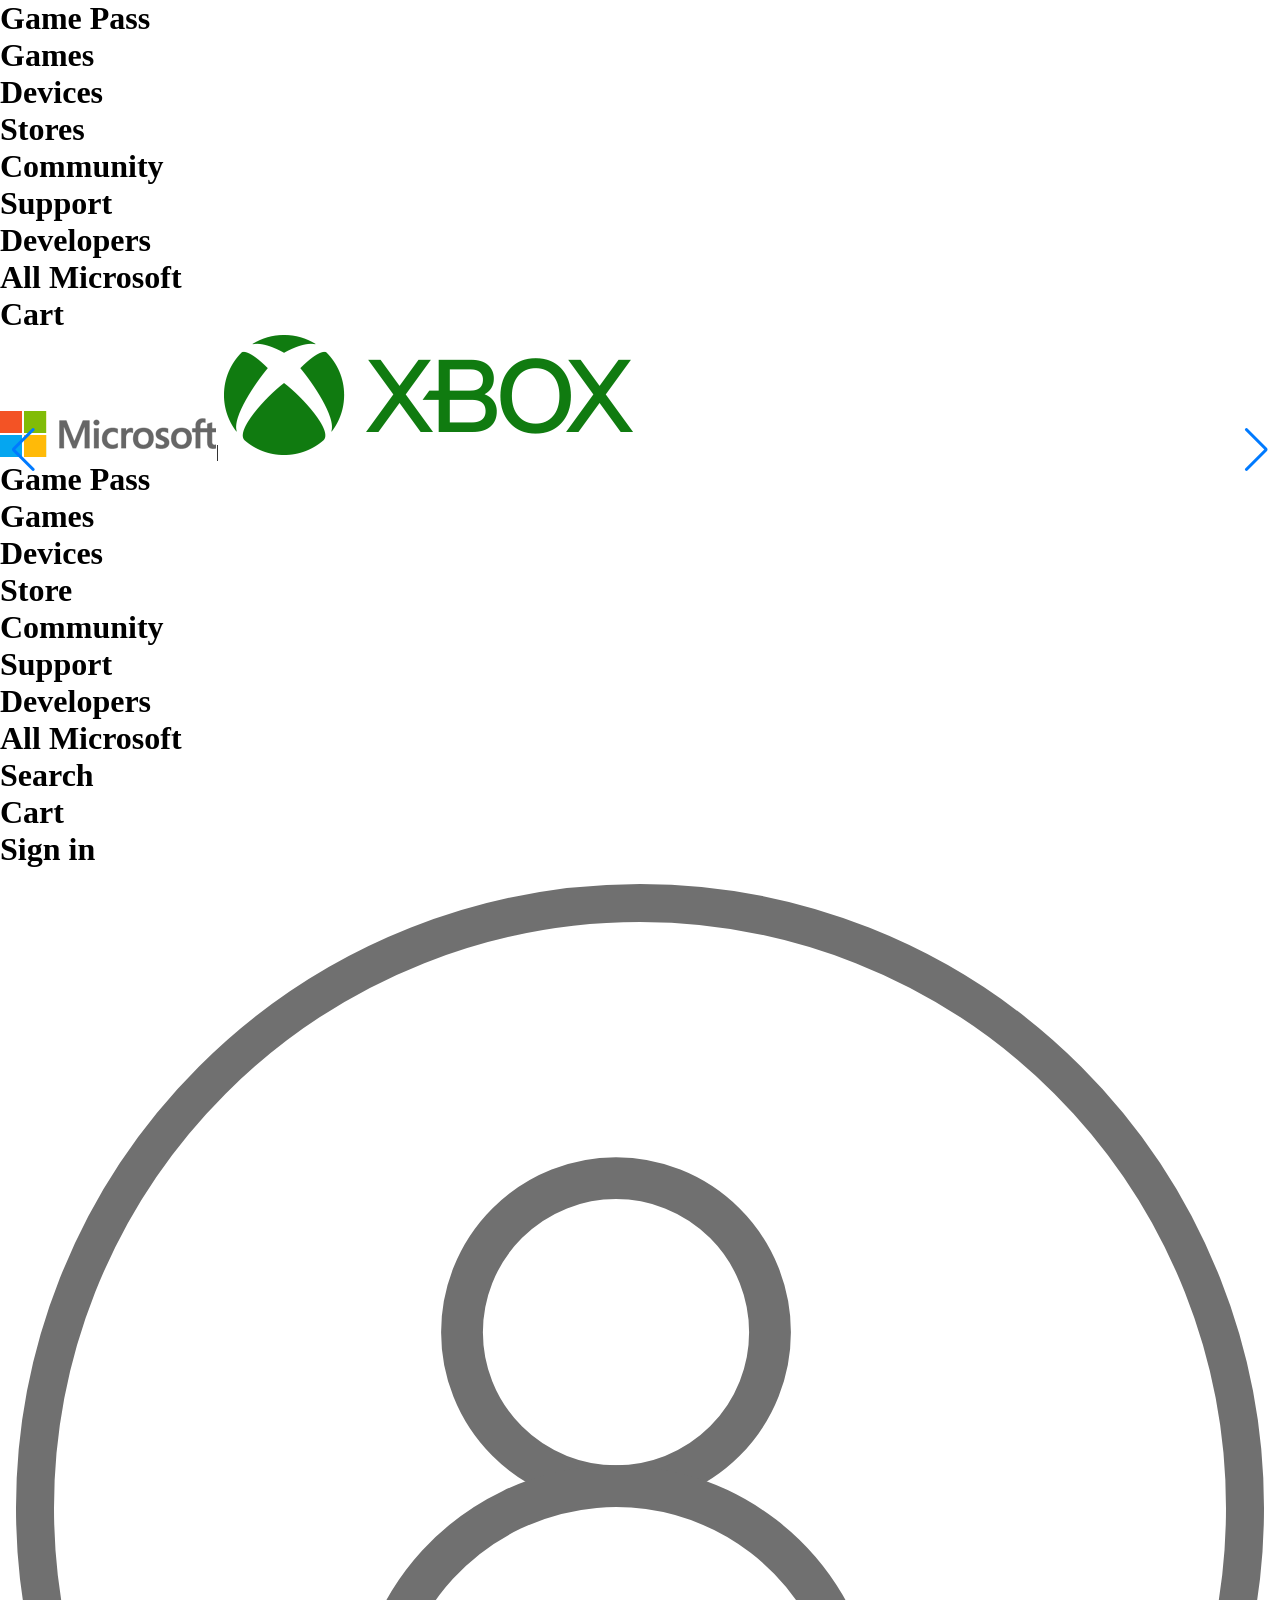
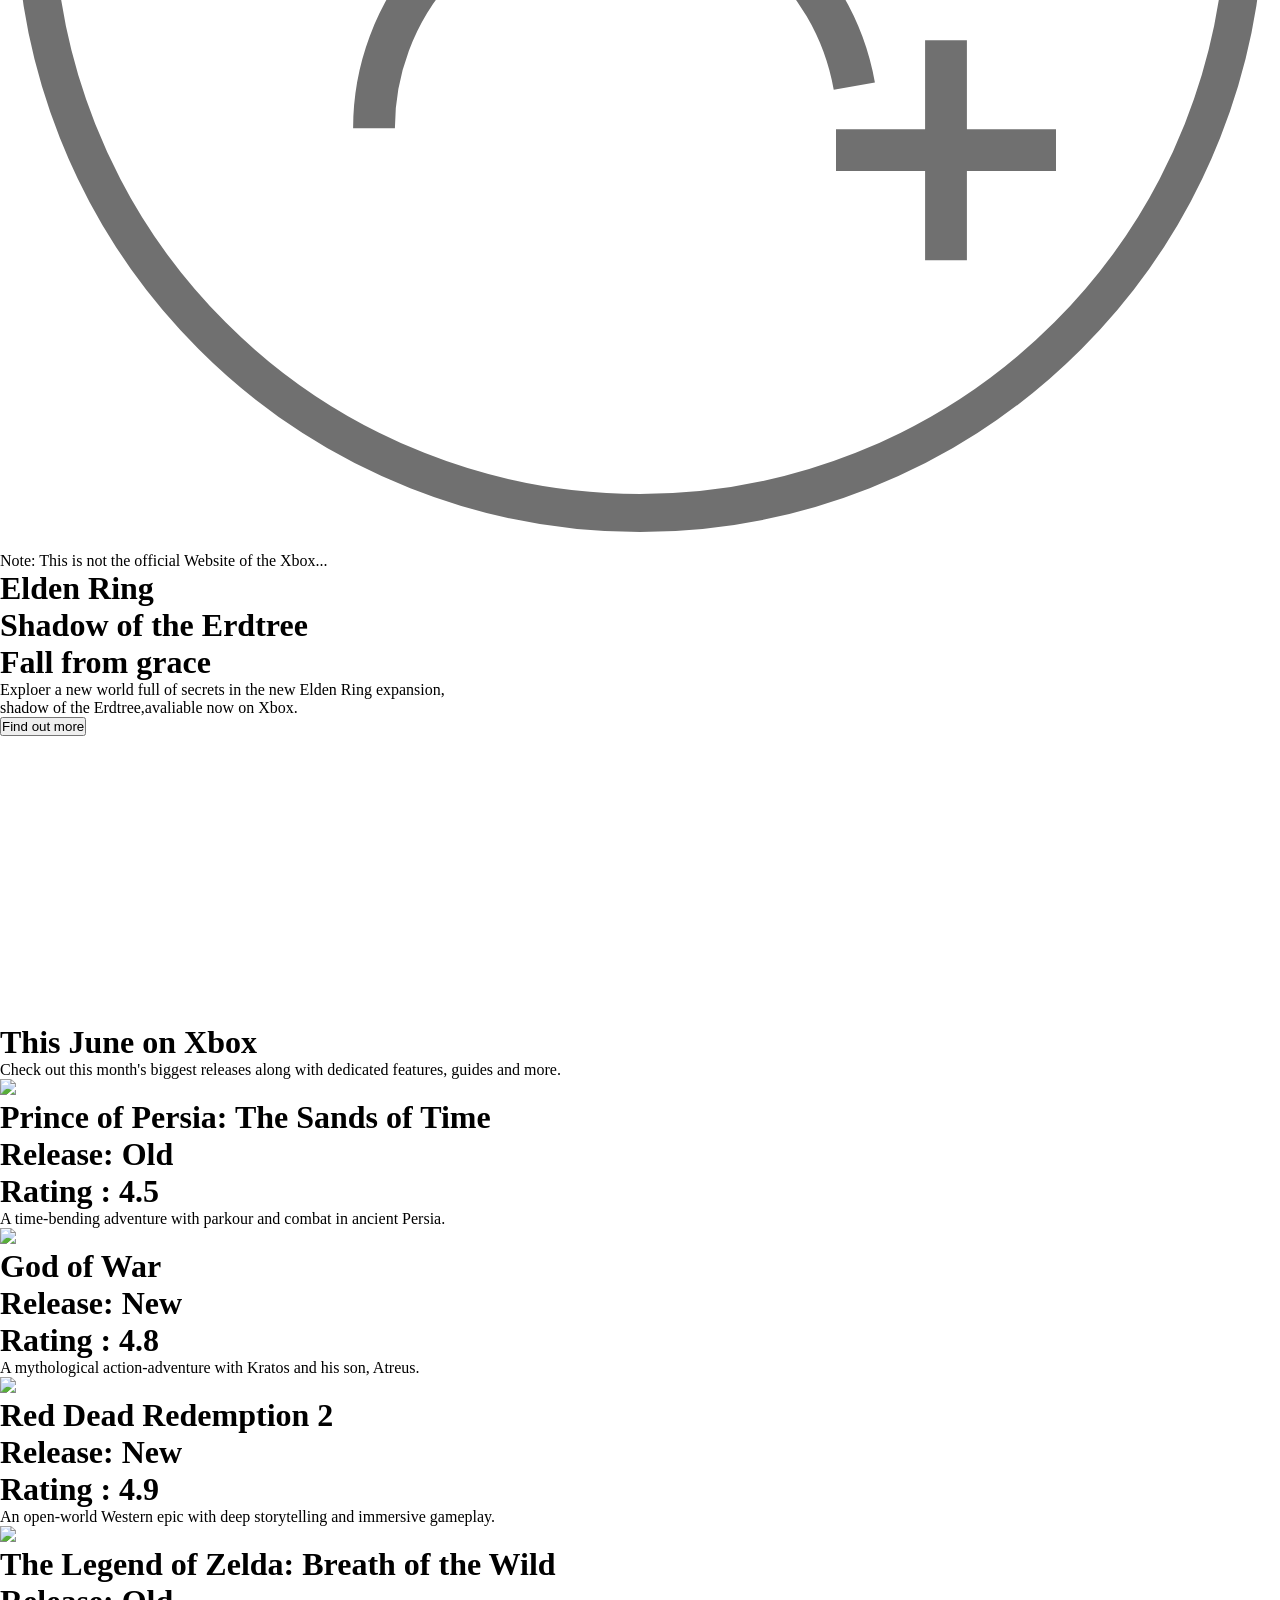
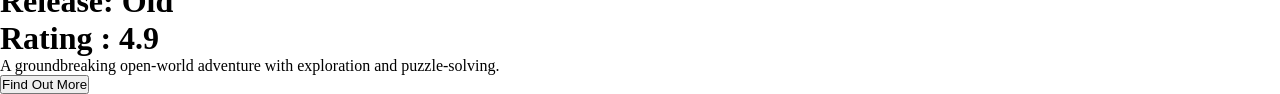
==== index.html @ 84e00ec7 "changes" ====
<!DOCTYPE html>
<html lang="en">
<head>
    <meta charset="UTF-8">
    <meta name="viewport" content="width=device-width, initial-scale=1.0">
    <meta data-react-helmet="true" name="description" content="Experience the new generation of games and entertainment with Xbox. Explore consoles, new and old Xbox games and accessories to start or add to your collection."/><meta data-react-helmet="true" name="keywords" content="Microsoft, store, products, support, Xbox One, Xbox 360, games, gaming on windows, Xbox Live, entertainment, Star Wars™ Battlefront™, Xbox, shop, coming soon, new, sale, bundle, Xbox One S Battlefield 1 Special Edition Bundle, Early Enlister Deluxe Edition, 1TB, accessories, consoles, Gears of War 4, pre-order, NFL on Xbox, NFL, 4K entertainment system, NFL fans, play, most reliable, gaming network, backward compatibility, Xbox Play Anywhere, community, Windows 10 PC, Xbox 360 games, advanced features, Xbox accessories, Xbox Design Lab, personalize, Xbox Wireless Controller, color, Xbox Elite Wireless Controller, Gears of War 4 Limited Edition, Xbox One Special Edition Armed Forces Stereo Headset, design yours, redeem code, events, Xbox Wire, sales, specials"/><meta data-react-helmet="true" name="robots" content="INDEX, FOLLOW"/><meta data-react-helmet="true" name="viewport" content="width=device-width, initial-scale=1"/><meta data-react-helmet="true" property="og:title" content="Xbox Official Site: Consoles, Games and Community | Xbox"/><meta data-react-helmet="true" property="og:type" content="website"/><meta data-react-helmet="true" property="og:description" content="Experience the new generation of games and entertainment with Xbox. Explore consoles, new and old Xbox games and accessories to start or add to your collection."/><meta data-react-helmet="true" property="og:image" content="https://assets.xboxservices.com/assets/5c/55/5c554715-fac4-4c09-8006-d8e62d355157.jpg?n=Xbox_Sharing_Xbox-2019-White-on-Green_200x200.jpg"/><meta data-react-helmet="true" property="og:url" content="https://www.xbox.com/"/><meta data-react-helmet="true" property="og:site_name" content="Xbox.com"/><meta data-react-helmet="true" name="twitter:card" content="summary"/><meta data-react-helmet="true" name="twitter:site" content="@xbox"/><meta data-react-helmet="true" name="twitter:title" content="Xbox Official Site: Consoles, Games and Community | Xbox"/><meta data-react-helmet="true" name="twitter:description" content="Experience the new generation of games and entertainment with Xbox. Explore consoles, new and old Xbox games and accessories to start or add to your collection."/><meta data-react-helmet="true" name="ms.sitesec" content="xbox"/><meta data-react-helmet="true" name="ms.gpn" content="www.xbox.com"/><meta data-react-helmet="true" name="google-site-verification" content="DwwA91vK7HXTFtFONAd_bxf4GIRuu7I4fIgQ_kMRX58"/><meta data-react-helmet="true" name="msvalidate.01" content="F0E116C6ABD19476DB260626F67AE0A4"/>
    <title data-react-helmet="true">Xbox Official Site: Consoles, Games, and Community | Xbox</title>
    <script src="https://cdn.tailwindcss.com"></script>
    <link href="https://cdn.jsdelivr.net/npm/remixicon@4.2.0/fonts/remixicon.css" rel="stylesheet"/>
    <link rel="stylesheet" href="style.css">
    <link rel="stylesheet" href="https://cdn.jsdelivr.net/npm/swiper@11/swiper-bundle.min.css" />
</head>
<body class="overflow-x-hidden">
    <div class="main">
        <div class="sidebar absolute top-[18%] right-[-100%] p-4 flex flex-col items-center justify-evenly bg-black text-white h-[82vh] w-[32vh]">
            <h1 class="w-full h-[10%] text-end px-6 hover:bg-[#39393C]"><i class="ri-arrow-left-wide-fill text-green-800 font-semibold text-2xl"></i> Game Pass</h1>
            <h1 class="w-full h-[10%] text-end px-6 hover:bg-[#39393C]"><i class="ri-arrow-left-wide-fill text-green-800 font-semibold text-2xl"></i> Games</h1>
            <h1 class="w-full h-[10%] text-end px-6 hover:bg-[#39393C]"><i class="ri-arrow-left-wide-fill text-green-800 font-semibold text-2xl"></i> Devices</h1>
            <h1 class="w-full h-[10%] text-end px-6 hover:bg-[#39393C]"><i class="ri-arrow-left-wide-fill text-green-800 font-semibold text-2xl"></i> Stores</h1>
            <h1 class="w-full h-[10%] text-end px-6 hover:bg-[#39393C]"><i class="ri-arrow-left-wide-fill text-green-800 font-semibold text-2xl"></i> Community</h1>
            <h1 class="w-full h-[10%] text-end px-6 hover:bg-[#39393C]"><i class="ri-arrow-left-wide-fill text-green-800 font-semibold text-2xl"></i> Support</h1>
            <h1 class="w-full h-[10%] text-end px-6 hover:bg-[#39393C]"><i class="ri-arrow-left-wide-fill text-green-800 font-semibold text-2xl"></i> Developers</h1>
            <h1 class="w-full h-[10%] text-end px-6 hover:bg-[#39393C]"><i class="ri-arrow-left-wide-fill text-green-800 font-semibold text-2xl"></i> All Microsoft</h1>
            <h1 class="w-full h-[10%] text-end px-6 hover:bg-[#39393C]">Cart <i class="ri-shopping-cart-2-line"></i></h1>
        </div>
        <div class="nav w-full h-[18vh] bg-black text-white flex items-center justify-evenly gap-8 p-6">
            <div class="logos flex items-center gap-1 h-full">
                <img src="/RE1Mu3b.png" alt="" class="h-[35px]"><span class="text-[55px] mb-4">|</span>
                <img src="/RW4ESm.png" alt="" class="h-[45px]">
            </div>
            <div class="part1 flex items-center gap-4 text-[14px]">
                <h1 class="flex items-center gap-1">Game Pass <i class="ri-arrow-down-s-fill"></i></h1>
                <h1 class="flex items-center gap-1">Games <i class="ri-arrow-down-s-fill"></i></h1>
                <h1 class="flex items-center gap-1">Devices <i class="ri-arrow-down-s-fill"></i></h1>
                <h1 class="flex items-center gap-1">Store <i class="ri-arrow-down-s-fill"></i></h1>
                <h1 class="flex items-center gap-1">Community <i class="ri-arrow-down-s-fill"></i></h1>
                <h1 class="flex items-center gap-1">Support <i class="ri-arrow-down-s-fill"></i></h1>
                <h1 class="flex items-center gap-1">Developers <i class="ri-arrow-down-s-fill"></i></h1>
            </div>
            <div class="part2 flex items-center gap-4 text-base">
                <h1 class="flex items-center gap-1">All Microsoft <i class="ri-arrow-down-s-fill"></i></h1>
                <h1>Search <i class="ri-search-line font-semibold"></i></h1>
                <h1>Cart <i class="ri-shopping-cart-2-line text-xl"></i></h1>
                <h2 class="menu hidden hover:bg-[#39393C] rounded-full px-4 py-2"><i class="ri-menu-fold-line text-2xl"></i></h2>
                <h1>Sign in</h1>
                <img src="/download.svg" alt="" class="h-[45px] bg-[#222] rounded-full">
            </div>
        </div>
        <div class="alert w-full h-[5vh] bg-[#868C7E] flex items-center justify-between p-4 text-xl">
            <p>Note: This is not the official Website of the Xbox...</p>
            <h1 class="hover:text-zinc-700 close"><i class="ri-close-circle-line text-3xl"></i></h1>
        </div>
        <div class="container_stuff p-4 bg-zinc-700">
            <div class="swiper mySwiper2 mb-8">
                <div class="swiper-wrapper">
                    <div class="swiper-slide">
                        <div class="h-[100vh] slide1 rounded-xl">
                            <div class="cover text-white p-20">
                                <h1 class="text-[55px] font-semibold">Elden Ring</h1>
                                <h1 class="text-[55px] font-semibold">Shadow of the Erdtree</h1>
                                <h1 class="text-[45px] my-8">Fall from grace</h1>
                                <p class="text-lg">Exploer a new world full of secrets in the new Elden Ring expansion,<br>
                                shadow of the Erdtree,avaliable now on Xbox.</p>
                                <button class="px-6 py-2 hover:border-[3px] font-semibold hover:border-black btns bg-white text-black rounded-full text-xl mt-12">Find out more</button>
                            </div>
                        </div>
                    </div>
                    <div class="swiper-slide">
                        <div class="h-[100vh] slide2 rounded-xl">
                            <div class="cover text-white p-20">
                                <h1 class="text-[55px] font-semibold">Vikings</h1>
                                <h1 class="text-[55px] font-semibold">Wolves of Midgard</h1>
                                <h1 class="text-[45px] my-8">Fall from grace</h1>
                                <p class="text-lg">Exploer a new world full of secrets in the new Vikings,<br>
                               Wolves of Midgard,avaliable now on Xbox with Game pass.</p>
                                <button class="px-6 py-2 hover:border-[3px] font-semibold hover:border-black btns bg-white text-black rounded-full text-xl mt-12">Find out more</button>
                            </div>
                        </div>
                    </div>
                    <div class="swiper-slide">
                        <div class="h-[100vh] slide3 rounded-xl">
                            <div class="cover text-black p-20">
                                <h1 class="text-[55px] font-semibold">Dawntrail</h1>
                                <h1 class="text-[55px] font-semibold">Final Fantasy XIV</h1>
                                <h1 class="text-[45px] my-8">Answer the call</h1>
                                <p class="text-lg text-black">Set forth for new horizons in dawntail, the newest expansion pack for <br> final Fantasy XIV Online, avaliavlen on Xbox.</p>
                                <button class="px-6 py-2 hover:border-[3px] font-semibold hover:border-black btns bg-white text-black rounded-full text-xl mt-12">Find out more</button>
                            </div>
                        </div>
                    </div>
                    <div class="swiper-slide">
                        <div class="h-[100vh] slide4 rounded-xl">
                            <div class="cover text-white p-20">
                                <h1 class="text-[55px] font-semibold">GoD of War</h1>
                                <h1 class="text-[55px] font-semibold">Rangnarok</h1>
                                <h1 class="text-[45px] my-8">THE NORSE SAGA CONTINUES</h1>
                                <p class="text-lg">Embark on an epic and heartfelt journey as Kratos and Atreus struggle <br> with holding on and letting go, avaliable now on Xbox with Game pass.</p>
                                <button class="px-6 py-2 hover:border-[3px] font-semibold hover:border-black btns bg-white text-black rounded-full text-xl mt-12">Find out more</button>
                            </div>
                        </div>
                    </div>
                    <div class="swiper-slide">
                        <div class="h-[100vh] slide5 rounded-xl">
                            <div class="cover text-black p-20">
                                <h1 class="text-[55px] font-semibold">Froza Horzion 5</h1>
                                <h1 class="text-[55px] font-semibold">Boost your way.</h1>
                                <p class="text-lg">Exploer a new world full of adventures with your favouraite car <br> modify,update and race against time,avaliable now on Xbox with Game pass.</p>
                                <button class="px-6 py-2 hover:border-[3px] font-semibold hover:border-black btns bg-white text-black rounded-full text-xl mt-12">Find out more</button>
                            </div>
                        </div>
                    </div>
                        <div class="h-[100vh] slide6 rounded-xl">
                            <div class="cover text-white p-20">
                                <h1 class="text-[55px] font-semibold">Call of Duty</h1>
                                <h1 class="text-[55px] font-semibold">Black Ops 6</h1>
                                <p class="text-lg">Forced to go rouge. Hunted from within. <br> This Black ops 6,avaliable now on Xbox with Game pass.</p>
                                <button class="px-6 py-2 hover:border-[3px] font-semibold hover:border-black btns bg-white text-black rounded-full text-xl mt-12">Find out more</button>
                            </div>
                        </div>
                    </div>
                </div>
                <div class="swiper-button-next"></div>
                <div class="swiper-button-prev"></div>
            </div>
            <div thumbSlider="" class="swiper mySwiper px-44">
                <div class="swiper-wrapper">
                    <div class="swiper-slide">
                        <div class="h-[10vh] w-[10vw] slide1 rounded-md show"></div>
                    </div>
                    <div class="swiper-slide">
                        <div class="h-[10vh] w-[10vw] slide2 rounded-md show"></div>
                    </div>
                    <div class="swiper-slide">
                        <div class="h-[10vh] w-[10vw] slide3 rounded-md show"></div>
                    </div>
                    <div class="swiper-slide">
                        <div class="h-[10vh] w-[10vw] slide4 rounded-md show"></div>
                    </div>
                    <div class="swiper-slide">
                        <div class="h-[10vh] w-[10vw] slide5 rounded-md show"></div>
                    </div>
                    <div class="swiper-slide">
                        <div class="h-[10vh] w-[10vw] slide6 rounded-md show"></div>
                    </div>
                </div>
            </div>
        </div>
        <div class="june24 p-16 back">
            <h1 class="text-[100px] text-[#fff]">This June on Xbox</h1>
            <p class="text-lg text-white">Check out this month's biggest releases along with dedicated features, guides and more.</p>
            <div class="junebox mt-48 flex items-center justify-evenly"></div>
            <div class="flex items-center justify-center"><button class="px-6 py-4 text-xl bg-white rounded-full hover:border-4 hover:border-black show2 font-semibold mt-16">Find Out More</button></div>
        </div>
    </div>
    <script src="script.js"></script>
    <script src="https://cdn.jsdelivr.net/npm/swiper@11/swiper-bundle.min.js"></script>
    <script>
        var swiper = new Swiper(".mySwiper", {
          loop: true,
          spaceBetween: 10,
          slidesPerView: 6,
          freeMode: true,
          watchSlidesProgress: true,
          autoplay: {
            delay: 3000,
          },
        });
        var swiper2 = new Swiper(".mySwiper2", {
          loop: true,
          spaceBetween: 10,
          autoplay: {
            delay: 4500,
          },
          navigation: {
            nextEl: ".swiper-button-next",
            prevEl: ".swiper-button-prev",
          },
          thumbs: {
            swiper: swiper,
          },
        });
      </script>
</body>
</html>
---- style.css ----
* {
  margin: 0;
  padding: 0;
  box-sizing: border-box;
}
html, body {
  height: 100%;
  width: 100%;
}

@media (max-width:600px) {
    .nav h2{
        display: initial;
    }
    .nav h1{
        display: none;
    }
}

.sidebar{
    transition: all ease-in 0.8s;
}

.nav h1{
    cursor: pointer;
}

.sidebar h1{
    cursor: pointer;
}

.mySwiper2 .swiper-wrapper .swiper-slide img{
    border-radius: 25px;
}

.slide1{
    background-image: url(https://gmedia.playstation.com/is/image/SIEPDC/Elden-Ring-Shadow-of-the-Erdtree-background-desktop-01-en-01mar24?$2400px$);
    background-position: center;
    background-size: cover;
}

.slide2{
    background-image: url(https://gmedia.playstation.com/is/image/SIEPDC/elder-scrolls-online-gold-road-hero-desktop-01-en-14may24?$2400px$);
    background-position: center;
    background-size: cover;
}

.slide3{
    background-image: url(https://gmedia.playstation.com/is/image/SIEPDC/FFXIV-Dawntrail-homepage-hero-desktop-01-en-27jun24?$2400px$);
    background-position: center;
    background-size: cover;
}

.slide4{
    background-image: url(https://image.api.playstation.com/vulcan/ap/rnd/202207/1210/6zhGBKQpPrlLNI2a7EfALNs1.png);
    background-position: center;
    background-size: cover;
}

.slide5{
    background-image: url(https://i.pinimg.com/564x/6e/b1/62/6eb16289144f8bd5f2eb89c5b73668e2.jpg);
    background-position: center;
    background-size: cover;
}

.slide6{
    background-image: url(https://www.callofduty.com/content/dam/atvi/callofduty/cod-touchui/store/games/bo6/Store_BO6PDP_Hero.webp);
    background-position: center;
    background-size: cover;
}

.show:hover{
    border: 3px solid gray;
    box-shadow: 0px 0px 15px black;
}

.btns:hover{
    box-shadow: 0px 0px 10px white;
}

.back{
    background-image: url(https://img.freepik.com/free-vector/dark-hexagonal-background-with-gradient-color_79603-1409.jpg);
    background-size: cover;
}

.card1:hover{
    border: 3px solid white;
    border-radius: 25px;
    background-color: rgb(57, 55, 54);
}

.show2:hover{
    box-shadow: 0px 0px 15px white;
}
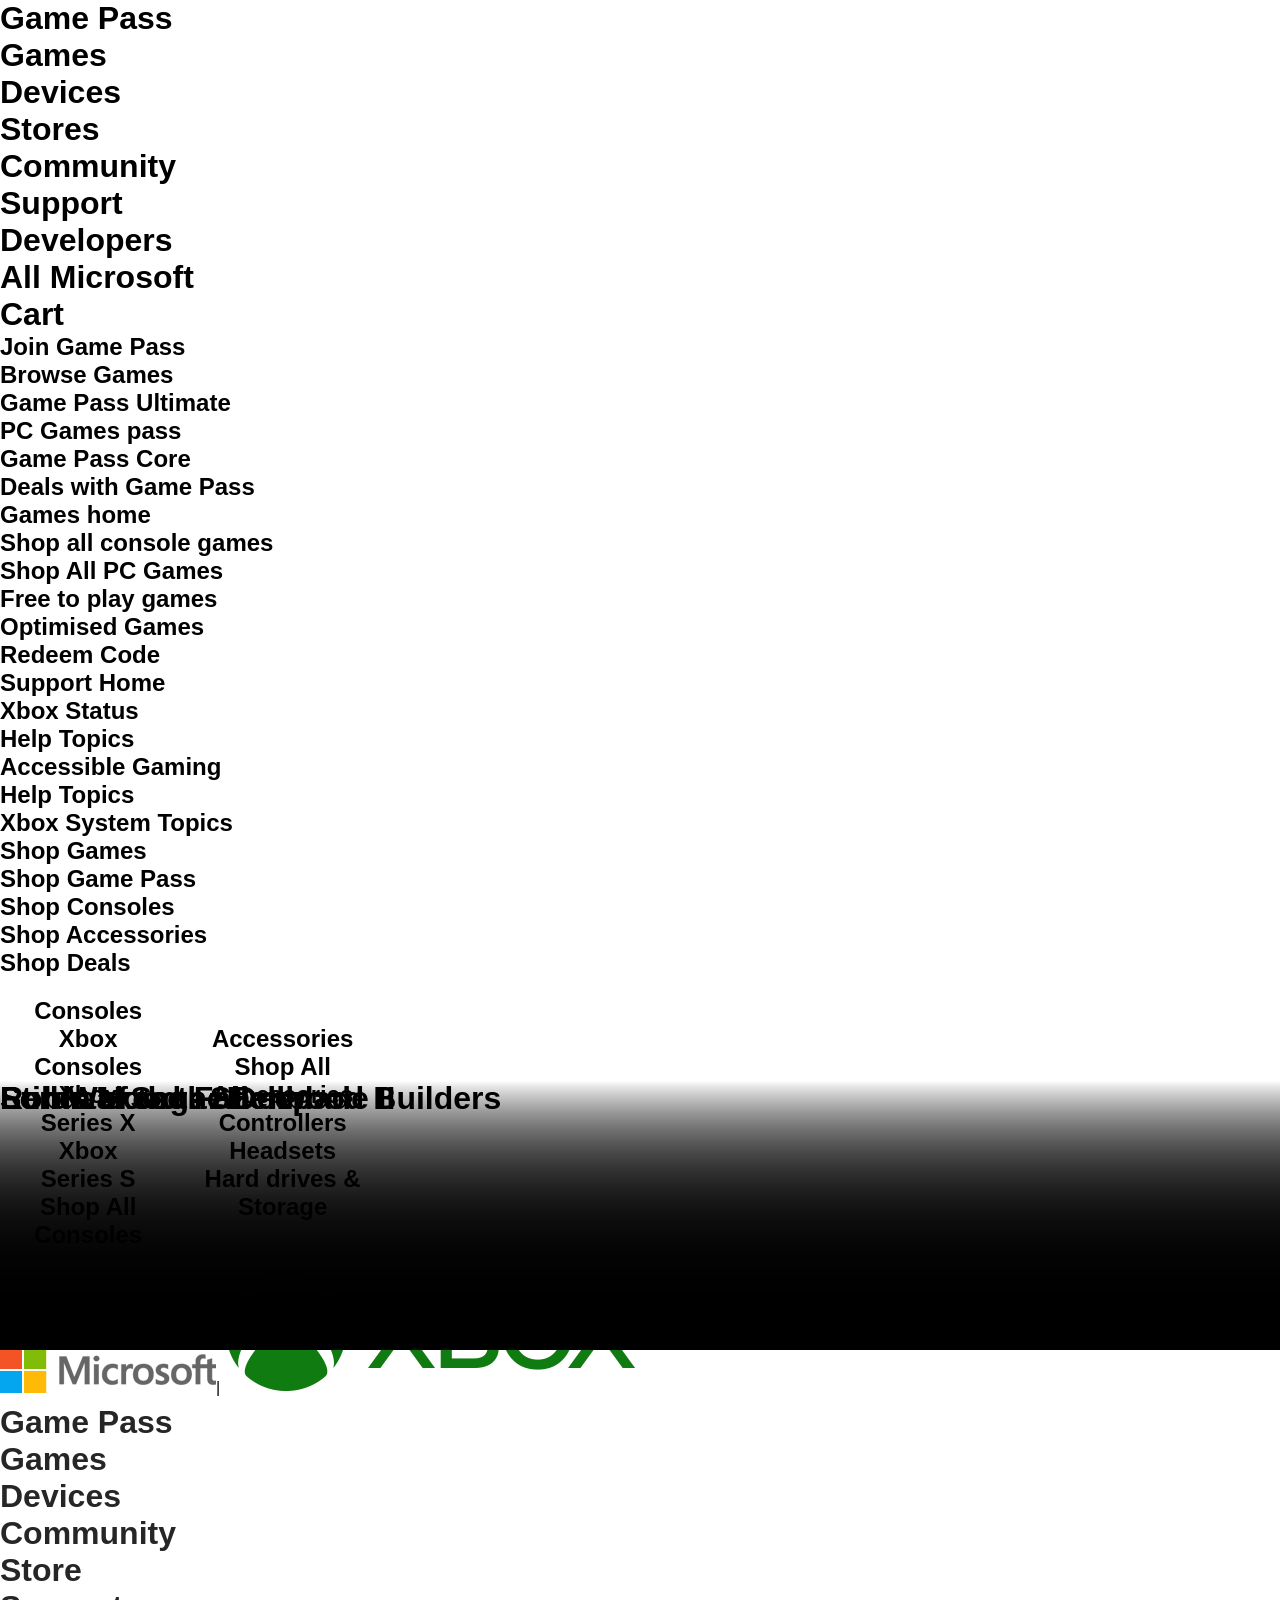
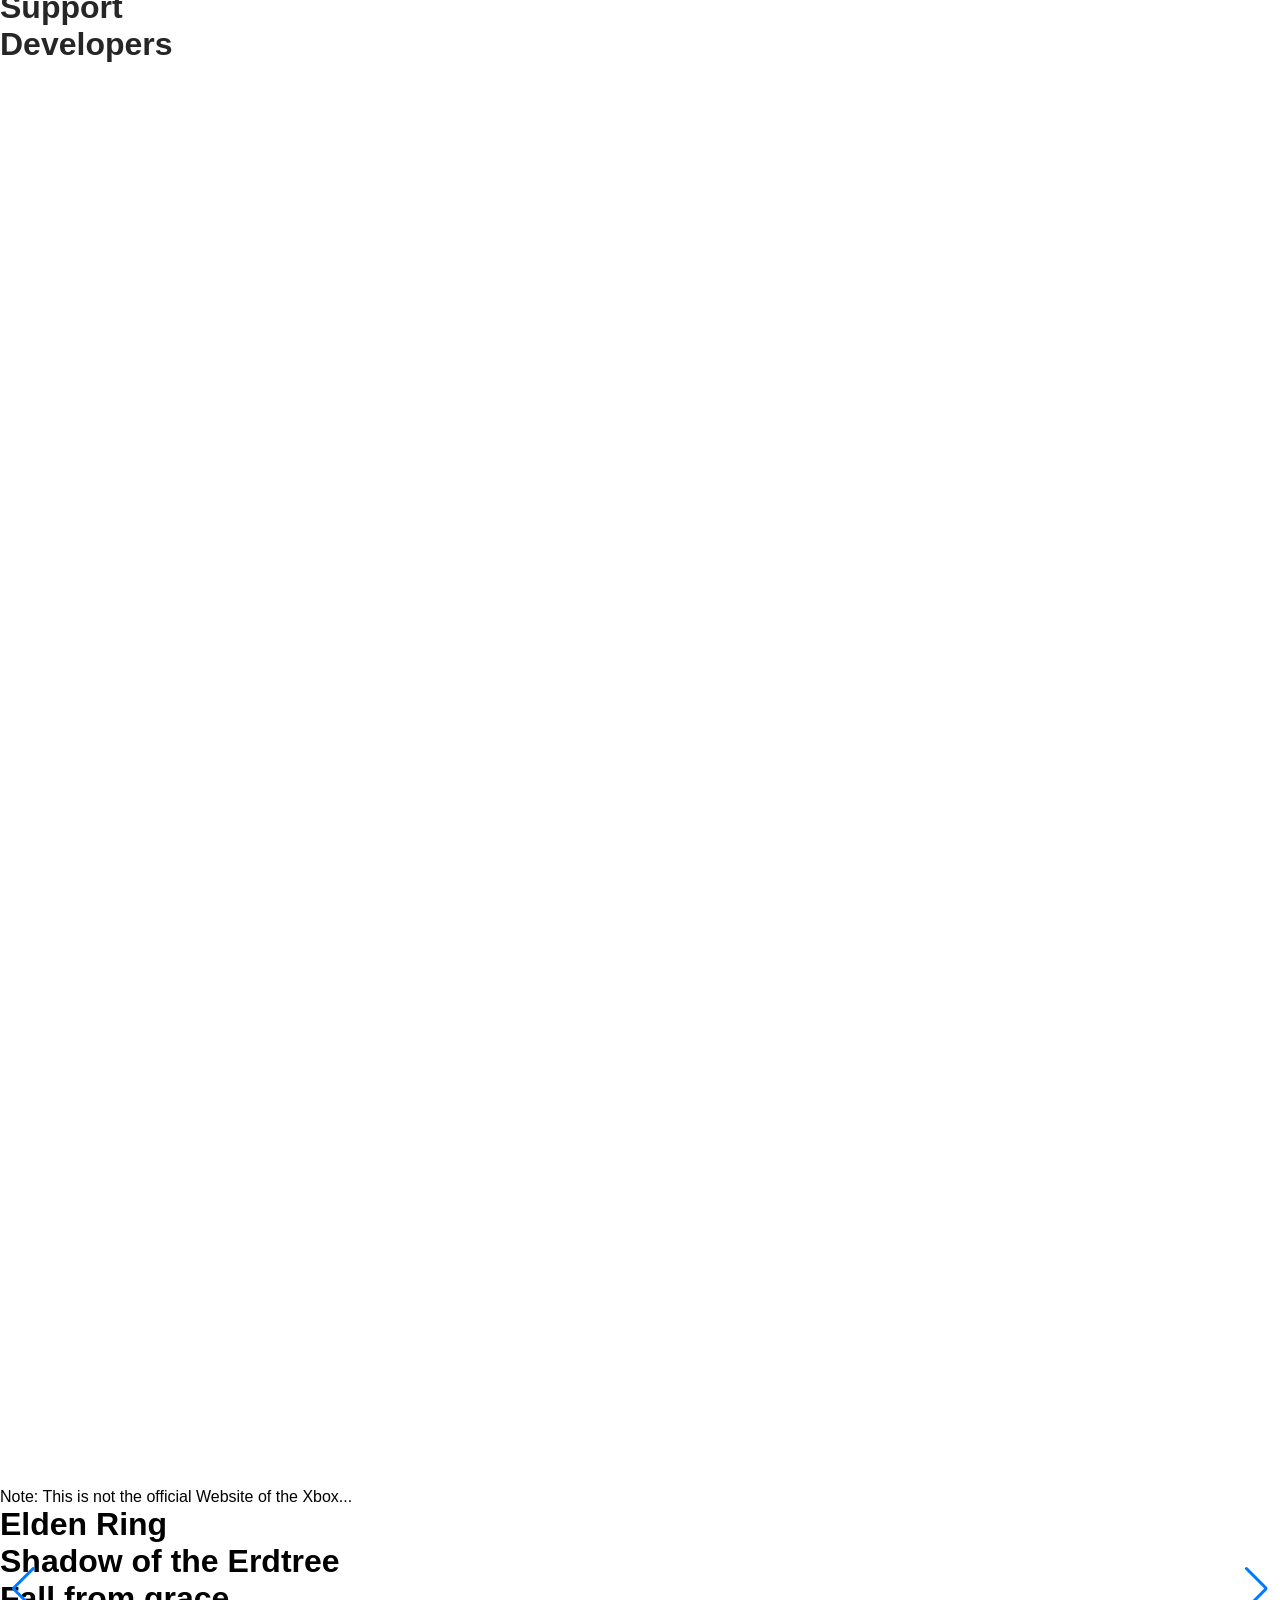
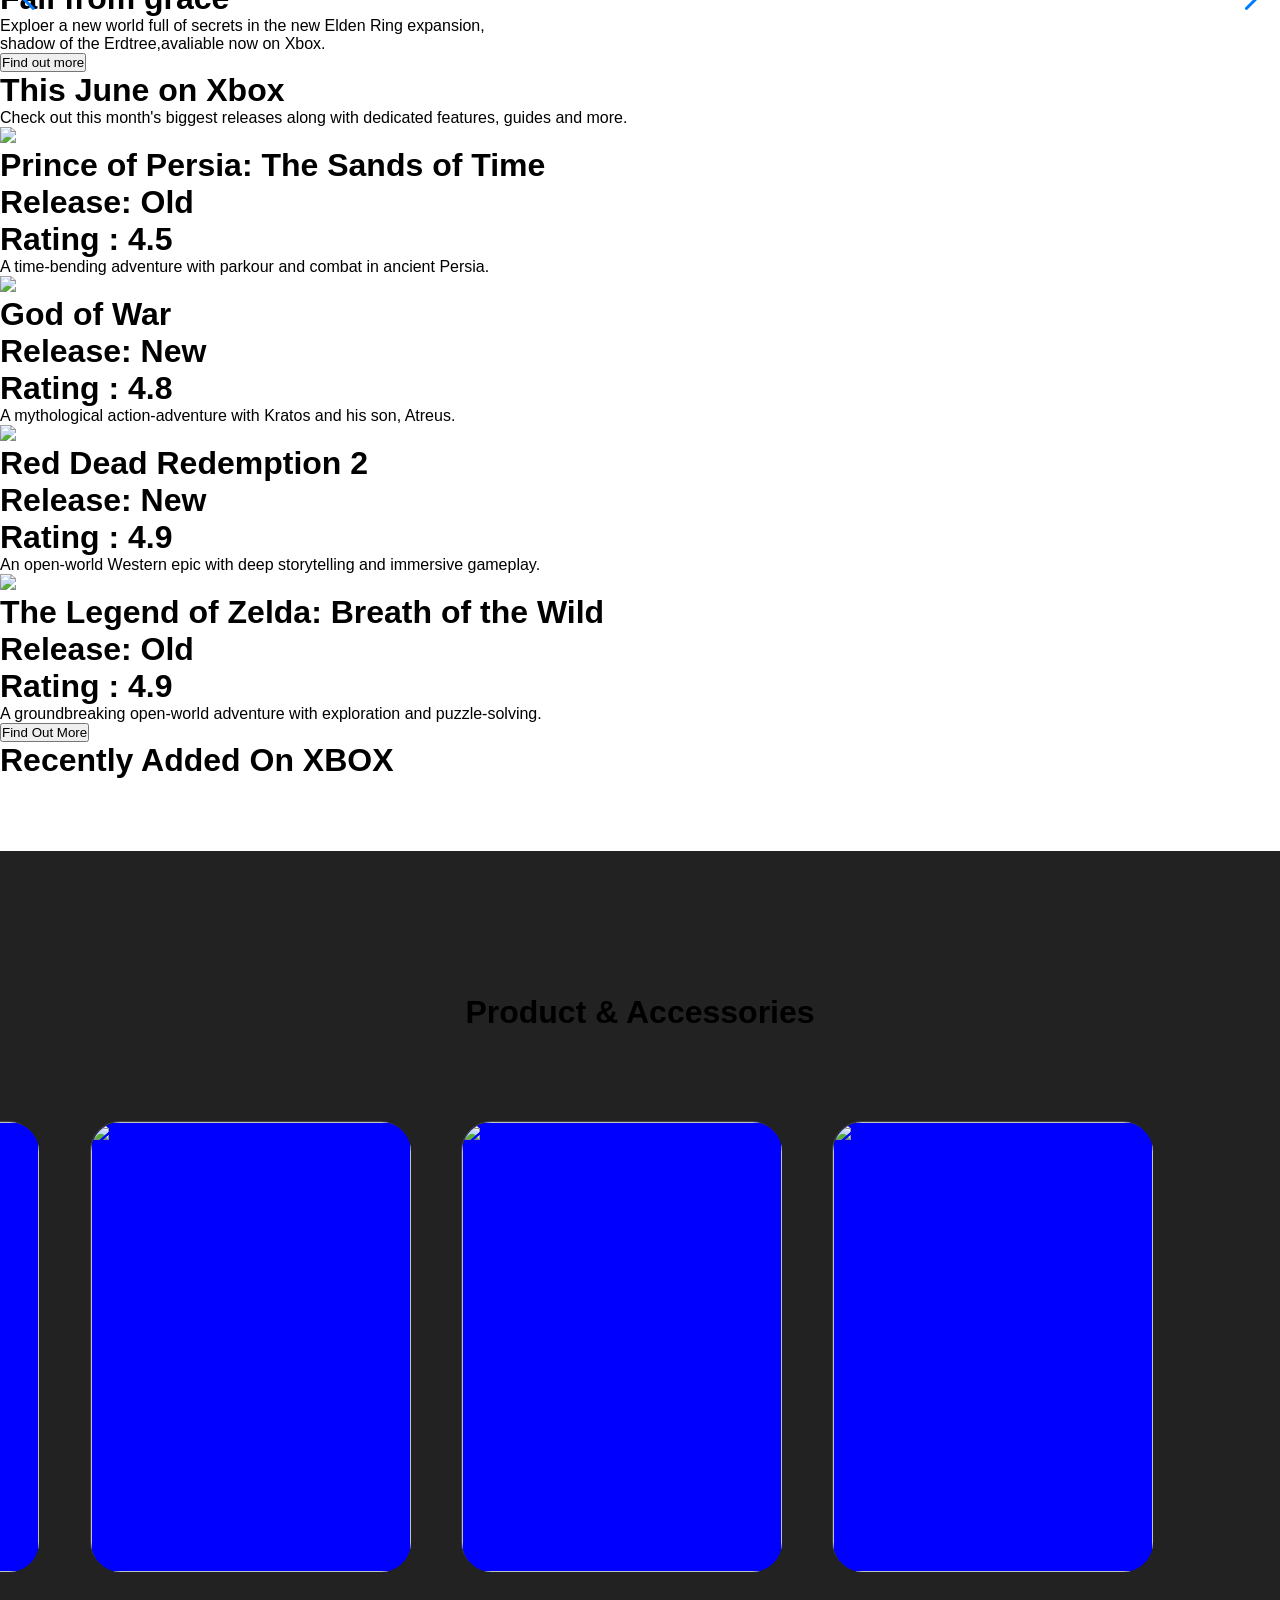
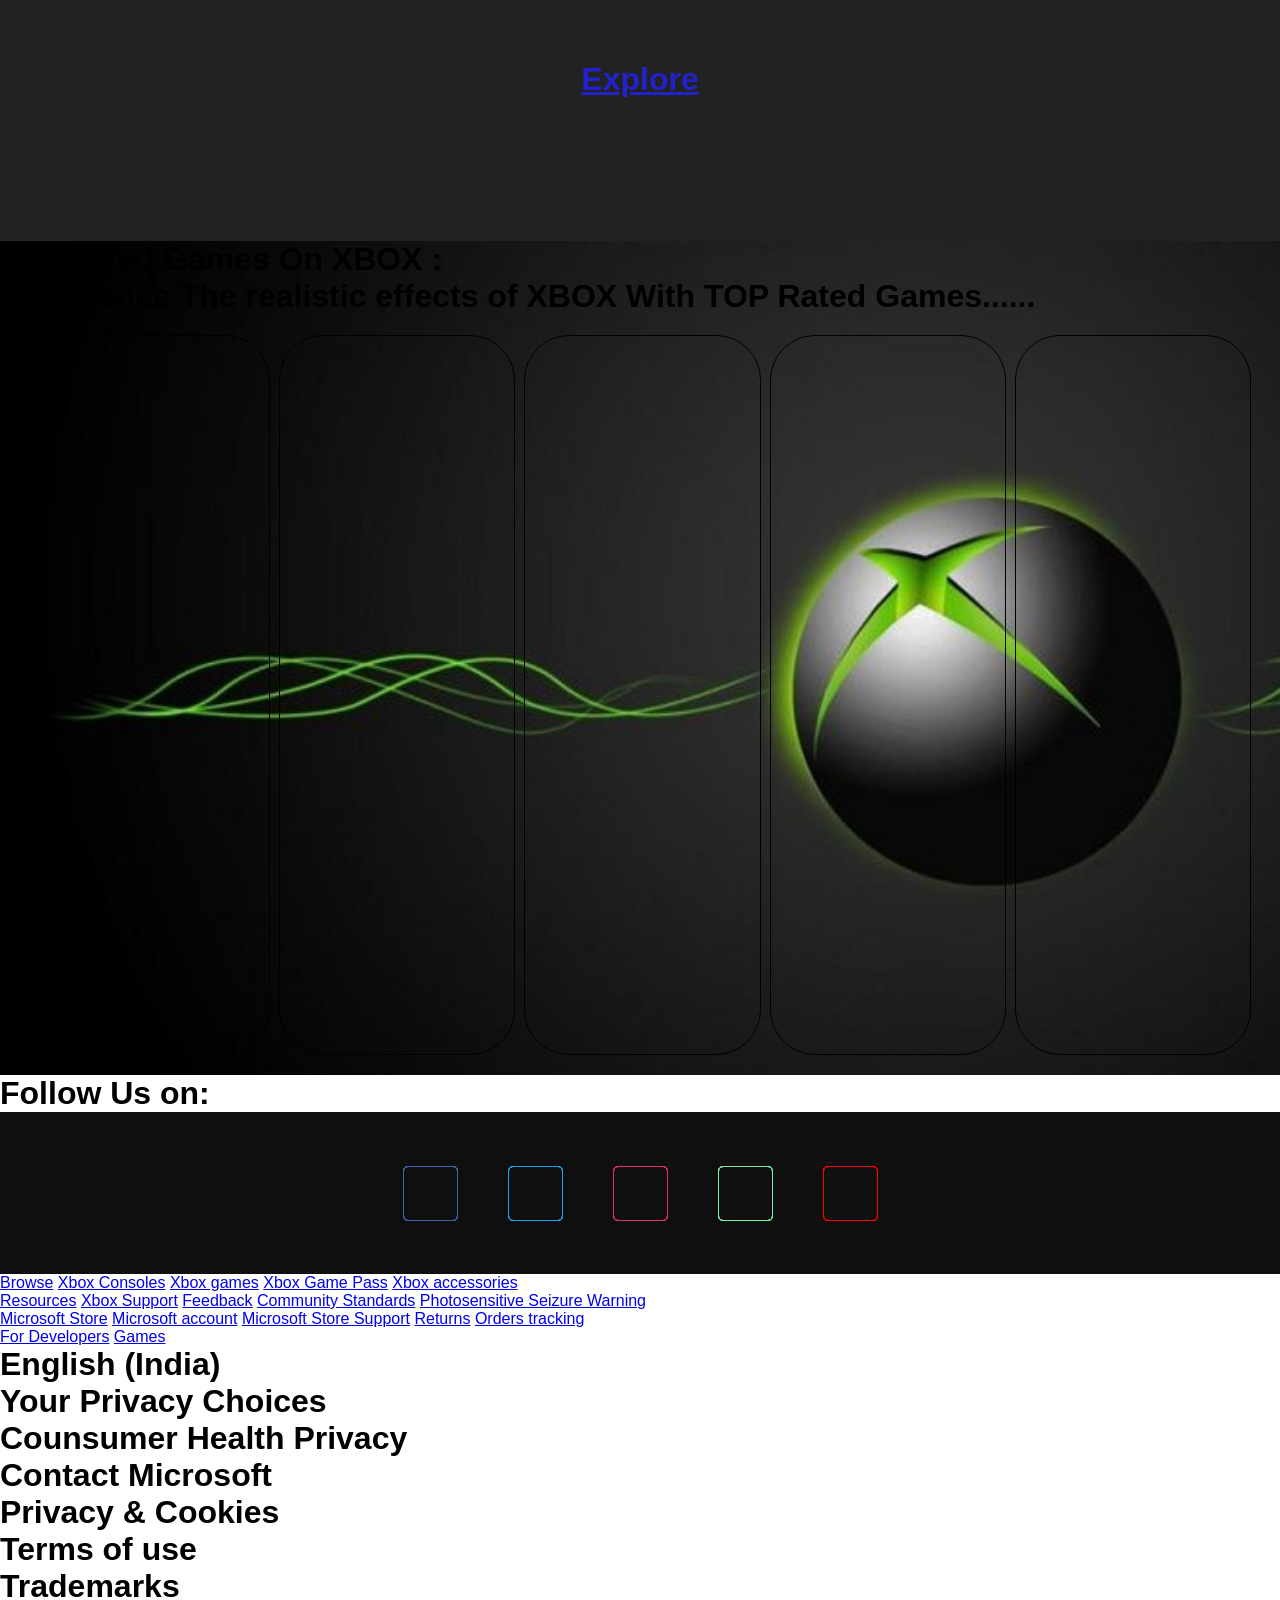
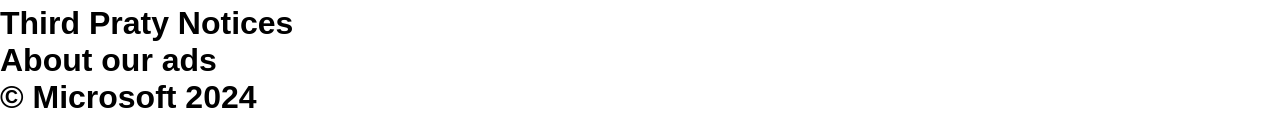
==== commit ff4b0dbc: "change" ====
--- a/index.html
+++ b/index.html
@@ -12,6 +12,7 @@
 </head>
 <body class="overflow-x-hidden">
     <div class="main">
+        <!-- <div class="cursor absolute bg-black h-[30px] w-[30px] rounded-full z-10"></div> -->
         <div class="sidebar absolute top-[18%] right-[-100%] p-4 flex flex-col items-center justify-evenly bg-black text-white h-[82vh] w-[32vh]">
             <h1 class="w-full h-[10%] text-end px-6 hover:bg-[#39393C]"><i class="ri-arrow-left-wide-fill text-green-800 font-semibold text-2xl"></i> Game Pass</h1>
             <h1 class="w-full h-[10%] text-end px-6 hover:bg-[#39393C]"><i class="ri-arrow-left-wide-fill text-green-800 font-semibold text-2xl"></i> Games</h1>
@@ -23,22 +24,69 @@
             <h1 class="w-full h-[10%] text-end px-6 hover:bg-[#39393C]"><i class="ri-arrow-left-wide-fill text-green-800 font-semibold text-2xl"></i> All Microsoft</h1>
             <h1 class="w-full h-[10%] text-end px-6 hover:bg-[#39393C]">Cart <i class="ri-shopping-cart-2-line"></i></h1>
         </div>
+        <div class="Game-Pass bg-[#222221] w-[12%] hidden border-y-4 border-[#308D46] absolute z-10 top-[13%] left-[25%] p-2">
+            <div class="text-sm mt-4 hover:bg-[#39393C] text-white"> <h2>Join Game Pass</h2></div>
+            <div class="text-sm mt-4 hover:bg-[#39393C] text-white"><h2>Browse Games</h2></div>
+            <div class="text-sm mt-4 hover:bg-[#39393C] text-white"> <h2>Game Pass Ultimate</h2></div>
+            <div class="text-sm mt-4 hover:bg-[#39393C] text-white"><h2>PC Games pass</h2></div>
+            <div class="text-sm mt-4 hover:bg-[#39393C] text-white"><h2>Game Pass Core</h2></div>
+            <div class="text-sm mt-4 hover:bg-[#39393C] text-white"><h2>Deals with Game Pass</h2></div>
+        </div>
+        <div class="Games bg-[#222221] text-sm w-[12%] text-white hidden border-y-4 border-[#308D46] absolute z-10 top-[13%] left-[28%] p-2">
+            <div class="mt-4 hover:bg-[#39393C]"> <h2>Games home</h2></div>
+            <div class="mt-4 hover:bg-[#39393C]"><h2>Shop all console games </h2></div>
+            <div class="mt-4 hover:bg-[#39393C]"> <h2>Shop All PC Games</h2></div>
+            <div class="mt-4 hover:bg-[#39393C]"><h2>Free to play games </h2></div>
+            <div class="mt-4 hover:bg-[#39393C]"><h2>Optimised Games</h2></div>
+            <div class="mt-4 hover:bg-[#39393C]"><h2>Redeem Code</h2></div>
+        </div>
+        <div class="Support bg-[#222221] text-white text-sm w-[12%] hidden border-y-4 border-[#308D46] absolute z-10 top-[13%] left-[53%] p-2">
+            <div class="mt-4 hover:bg-[#39393C]"> <h2>Support Home </h2></div>
+            <div class="mt-4 hover:bg-[#39393C]"><h2>Xbox Status</h2></div>
+            <div class="mt-4 hover:bg-[#39393C]"> <h2>Help Topics</h2></div>
+            <div class="mt-4 hover:bg-[#39393C]"><h2>Accessible Gaming  </h2></div>
+            <div class="mt-4 hover:bg-[#39393C]"><h2>Help Topics</h2></div>
+            <div class="mt-4 hover:bg-[#39393C]"><h2>Xbox System Topics</h2></div>
+        </div>
+        <div class="Store bg-[#222221] text-white text-sm w-[12%] hidden border-y-4 border-[#308D46] absolute z-10 top-[13%] left-[48%] p-2">
+            <div class="mt-4 hover:bg-[#39393C]"> <h2>Shop Games </h2></div>
+            <div class="mt-4 hover:bg-[#39393C]"><h2>Shop Game Pass</h2></div>
+            <div class="mt-4 hover:bg-[#39393C]"> <h2>Shop Consoles</h2></div>
+            <div class="mt-4 hover:bg-[#39393C]"><h2>Shop Accessories  </h2></div>
+            <div class="mt-4 hover:bg-[#39393C]"><h2>Shop Deals</h2></div>
+        </div>
+        <div class="Devices bg-[#222221] text-white text-sm w-[25%] hidden border-y-4 border-[#308D46] absolute z-10 top-[13%] left-[30%] p-2">
+            <div class="part">
+                <div class="mt-4 hover:bg-[#39393C]"> <h2>Consoles </h2></div>
+                <div class="mt-4 hover:bg-[#39393C]"><h2>Xbox Consoles</h2></div>
+                <div class="mt-4 hover:bg-[#39393C]"> <h2>Xbox Series X</h2></div>
+                <div class="mt-4 hover:bg-[#39393C]"><h2>Xbox Series S </h2></div>
+                <div class="mt-4 hover:bg-[#39393C]"><h2>Shop All Consoles</h2></div>
+            </div>
+            <div class="part2">
+                <div class="mt-4 hover:bg-[#39393C]"> <h2>Accessories </h2></div>
+                <div class="mt-4 hover:bg-[#39393C]"><h2>Shop All Accessories</h2></div>
+                <div class="mt-4 hover:bg-[#39393C]"> <h2>Controllers</h2></div>
+                <div class="mt-4 hover:bg-[#39393C]"><h2>Headsets  </h2></div>
+                <div class="mt-4 hover:bg-[#39393C]"><h2>Hard drives & Storage</h2></div>
+            </div>
+        </div>
         <div class="nav w-full h-[18vh] bg-black text-white flex items-center justify-evenly gap-8 p-6">
             <div class="logos flex items-center gap-1 h-full">
                 <img src="/RE1Mu3b.png" alt="" class="h-[35px]"><span class="text-[55px] mb-4">|</span>
                 <img src="/RW4ESm.png" alt="" class="h-[45px]">
             </div>
             <div class="part1 flex items-center gap-4 text-[14px]">
-                <h1 class="flex items-center gap-1">Game Pass <i class="ri-arrow-down-s-fill"></i></h1>
-                <h1 class="flex items-center gap-1">Games <i class="ri-arrow-down-s-fill"></i></h1>
-                <h1 class="flex items-center gap-1">Devices <i class="ri-arrow-down-s-fill"></i></h1>
-                <h1 class="flex items-center gap-1">Store <i class="ri-arrow-down-s-fill"></i></h1>
-                <h1 class="flex items-center gap-1">Community <i class="ri-arrow-down-s-fill"></i></h1>
-                <h1 class="flex items-center gap-1">Support <i class="ri-arrow-down-s-fill"></i></h1>
-                <h1 class="flex items-center gap-1">Developers <i class="ri-arrow-down-s-fill"></i></h1>
+                <h1 class="GP flex items-center gap-1">Game Pass <i class="ri-arrow-down-s-fill"></i></h1>
+                <h1 class="GameD flex items-center gap-1">Games <i class="ri-arrow-down-s-fill"></i></h1>
+                <h1 class="DevicesD flex items-center gap-1">Devices <i class="ri-arrow-down-s-fill"></i></h1>
+                <h1 class="flex items-center gap-1">Community</h1>
+                <h1 class="StoreD flex items-center gap-1">Store <i class="ri-arrow-down-s-fill"></i></h1>
+                <h1 class="SupportD flex items-center gap-1">Support <i class="ri-arrow-down-s-fill"></i></h1>
+                <h1 class="flex items-center gap-1">Developers</h1>
             </div>
             <div class="part2 flex items-center gap-4 text-base">
-                <h1 class="flex items-center gap-1">All Microsoft <i class="ri-arrow-down-s-fill"></i></h1>
+                <h1 class="flex items-center gap-1">All Microsoft</h1>
                 <h1>Search <i class="ri-search-line font-semibold"></i></h1>
                 <h1>Cart <i class="ri-shopping-cart-2-line text-xl"></i></h1>
                 <h2 class="menu hidden hover:bg-[#39393C] rounded-full px-4 py-2"><i class="ri-menu-fold-line text-2xl"></i></h2>
@@ -70,7 +118,6 @@
                             <div class="cover text-white p-20">
                                 <h1 class="text-[55px] font-semibold">Vikings</h1>
                                 <h1 class="text-[55px] font-semibold">Wolves of Midgard</h1>
-                                <h1 class="text-[45px] my-8">Fall from grace</h1>
                                 <p class="text-lg">Exploer a new world full of secrets in the new Vikings,<br>
                                Wolves of Midgard,avaliable now on Xbox with Game pass.</p>
                                 <button class="px-6 py-2 hover:border-[3px] font-semibold hover:border-black btns bg-white text-black rounded-full text-xl mt-12">Find out more</button>
@@ -91,7 +138,7 @@
                     <div class="swiper-slide">
                         <div class="h-[100vh] slide4 rounded-xl">
                             <div class="cover text-white p-20">
-                                <h1 class="text-[55px] font-semibold">GoD of War</h1>
+                                <h1 class="text-[55px] font-semibold">GOD of War</h1>
                                 <h1 class="text-[55px] font-semibold">Rangnarok</h1>
                                 <h1 class="text-[45px] my-8">THE NORSE SAGA CONTINUES</h1>
                                 <p class="text-lg">Embark on an epic and heartfelt journey as Kratos and Atreus struggle <br> with holding on and letting go, avaliable now on Xbox with Game pass.</p>
@@ -101,18 +148,20 @@
                     </div>
                     <div class="swiper-slide">
                         <div class="h-[100vh] slide5 rounded-xl">
-                            <div class="cover text-black p-20">
+                            <div class="cover text-end text-[#0F0F0F] p-20">
                                 <h1 class="text-[55px] font-semibold">Froza Horzion 5</h1>
                                 <h1 class="text-[55px] font-semibold">Boost your way.</h1>
-                                <p class="text-lg">Exploer a new world full of adventures with your favouraite car <br> modify,update and race against time,avaliable now on Xbox with Game pass.</p>
+                                <p class="text-lg mt-16">Exploer a new world full of adventures with your favouraite car <br> modify,update and race against time,avaliable now on Xbox with Game pass.</p>
                                 <button class="px-6 py-2 hover:border-[3px] font-semibold hover:border-black btns bg-white text-black rounded-full text-xl mt-12">Find out more</button>
                             </div>
                         </div>
                     </div>
+                    <div class="swiper-slide">
                         <div class="h-[100vh] slide6 rounded-xl">
-                            <div class="cover text-white p-20">
+                            <div class="cover text-white p-16">
                                 <h1 class="text-[55px] font-semibold">Call of Duty</h1>
                                 <h1 class="text-[55px] font-semibold">Black Ops 6</h1>
+                                <h1 class="text-[55px] font-semibold">Uncover the Truth.</h1>
                                 <p class="text-lg">Forced to go rouge. Hunted from within. <br> This Black ops 6,avaliable now on Xbox with Game pass.</p>
                                 <button class="px-6 py-2 hover:border-[3px] font-semibold hover:border-black btns bg-white text-black rounded-full text-xl mt-12">Find out more</button>
                             </div>
@@ -145,13 +194,307 @@
                 </div>
             </div>
         </div>
-        <div class="june24 p-16 back">
+        <div class="june24 p-16 backjune">
             <h1 class="text-[100px] text-[#fff]">This June on Xbox</h1>
             <p class="text-lg text-white">Check out this month's biggest releases along with dedicated features, guides and more.</p>
             <div class="junebox mt-48 flex items-center justify-evenly"></div>
-            <div class="flex items-center justify-center"><button class="px-6 py-4 text-xl bg-white rounded-full hover:border-4 hover:border-black show2 font-semibold mt-16">Find Out More</button></div>
-        </div>
-    </div>
+            <div class="flex items-center justify-center"><button class="px-8 py-2 bg-white text-xl text-black hover:botder-2 hover:border-black show2 rounded-full border-2 border-white font-semibold mt-16">Find Out More</button></div>
+        </div>
+        <div class="Upcomming w-full bg-zinc-700 mt-4">
+            <div class="heading h-[20vh] text-center text-4xl text-white font-semibold py-16">
+                <h1>Recently Added On XBOX</h1>
+            </div>
+            <div class="games_upcoming">
+                <div class="st1 h-[30vh] w-full bg-red-600 relative overflow-hidden">
+                    <img src="https://store-images.s-microsoft.com/image/apps.17726.14105414348544973.60e4ffc6-da1e-4633-a79a-ed6e453a0fb5.a5937390-e0b1-4dec-b80b-145c0f82804c" alt="" class="h-full w-full object-cover object-center c-img">
+                    <div class="bottom-text">
+                        <h1 class="text-3xl text-white font-semibold px-12">Robin Hood - Sherwood Builders</h1>
+                    </div>
+                </div>
+                <div class="st2 h-[30vh] w-full bg-[lightseagreen] relative overflow-hidden">
+                    <img src="https://store-images.s-microsoft.com/image/apps.63712.14049385901429569.b17a9e56-ec7d-4527-8a22-8b9bc3aeabee.982936bd-c1b7-4816-9ac6-ab054a9bec4b" alt="" class="h-full w-full object-cover object-center c-img">
+                    <div class="bottom-text">
+                        <h1 class="text-3xl text-white font-semibold px-12 text-end">Still Wakes the Deep</h1>
+                    </div>
+                </div>
+                <div class="st3 h-[30vh] w-full bg-[blue] relative overflow-hidden">
+                    <img src="https://store-images.s-microsoft.com/image/apps.27480.14301289549560004.e0fa4549-15b4-4bd2-b7ad-de911ba2240d.1d33030c-3693-407f-9869-51acaff4b02e" alt="" class="h-full w-full object-cover object-center c-img">
+                    <div class="bottom-text">
+                        <h1 class="text-3xl text-white font-semibold px-12">Senua’s Saga: Hellblade II</h1>
+                    </div>
+                </div>
+                <div class="st4 h-[30vh] w-full bg-[green] relative overflow-hidden">
+                    <img src="https://store-images.s-microsoft.com/image/apps.8713.13934868189109496.71f1f12d-44a9-450a-91c5-e886dbee4858.48366402-5048-4cca-8fab-abf1bf991d09" alt="" class="h-full w-full object-cover object-center c-img">
+                    <div class="bottom-text">
+                        <h1 class="text-3xl text-white font-semibold px-12 text-end">Lords of the Fallen</h1>
+                    </div>
+                </div>
+            </div>
+            
+        </div>
+        <div class="Product-b mt-4">
+            <div class="w-1/2 h-[10vh]">
+                <h1 class="text-white text-4xl font-semibold underline text-center">Product & Accessories</h1>
+            </div>
+            <div class="Product">
+                <div class="one p1">
+                        <div class="card">
+                            <div class="front">
+                                <img src="https://i.pinimg.com/474x/87/5c/16/875c16a7c10930f7e3f34ee55fbd2b4f.jpg" alt="">
+                            </div>
+                            <div class="back">
+                                <div class="b-2 p-8 text-lg">
+                                    <h2 class="mt-4 ">Product: Elite Controller Series 2</h2>
+                                    <h2 class="mt-4">Price: $ 480.65</h2>
+                                    <h2 class="mt-4">Rating: 4.5/5</h2>
+                                    <h2 class="mt-4">About: Ergonomic design, responsive thumbsticks, enhanced D-pad, Bluetooth, 40-hour battery, custom mapping, 3.5mm jack.</h2>
+                                    <div class="flex items-center justify-center"><button class="mt-6 px-6 py-2 show bg-white text-black font-semibold border-2 border-black rounded-full">Place Order</button></div>
+                                </div>
+                            </div>
+                        </div>
+                </div>
+                <div class="one p2">
+                        <div class="card">
+                            <div class="front">
+                                <img src="https://i.pinimg.com/564x/90/f0/02/90f002cc57487653066503c3a3dd44d3.jpg" alt="">
+                            </div>
+                            <div class="back">
+                                <div class="b-2 p-8 text-lg">
+                                    <h2 class="mt-4">Product: Xbox Wireless Headset</h2>
+                                    <h2 class="mt-4">Price: $ 219.66</h2>
+                                    <h2 class="mt-4">Rating: 4.8/5</h2>
+                                    <h2 class="mt-4">About:Surround sound, noise-canceling mic, comfortable ear cushions, adjustable headband, wireless connectivity, in-line controls.</h2>
+                                    <div class="flex items-center justify-center"><button class="mt-6 bg-white text-black show px-6 py-2 font-semibold border-2 border-black rounded-full">Place Order</button></div>
+                                </div>
+                            </div>
+                        </div>
+                </div>
+                <div class="one p3">
+                        <div class="card">
+                            <div class="front">
+                                <img src="https://i.pinimg.com/736x/5d/a3/52/5da3527b874648798895cc3d11ab2550.jpg" alt="">
+                            </div>
+                            <div class="back">
+                                <div class="b-2 p-8 text-lg">
+                                    <h2 class="mt-4">Product: Elite Controller Series 1</h2>
+                                    <h2 class="mt-4">Price: $ 467.12</h2>
+                                    <h2 class="mt-4">Rating: 4.2/5</h2>
+                                    <h2 class="mt-4">About: Ergonomic design, responsive thumbsticks, enhanced D-pad, Bluetooth, 40-hour battery, custom mapping, 3.5mm jack.</h2>
+                                    <div class="flex items-center justify-center"><button class="mt-6 bg-white text-black show px-6 py-2 font-semibold border-2 border-black rounded-full">Place Order</button></div>
+                                </div>
+                            </div>
+                        </div>
+                </div>
+                <div class="one p4">
+                        <div class="card">
+                            <div class="front">
+                                <img src="https://i.pinimg.com/564x/0d/fb/1e/0dfb1e5cee37cd32b8b280dc36044516.jpg" alt="">
+                            </div>
+                            <div class="back">
+                                <div class="b-2 p-8 text-lg">
+                                    <h2 class="mt-4">Product: Xbox 360</h2>
+                                    <h2 class="mt-4">Price: $ 375</h2>
+                                    <h2 class="mt-4">Rating: 4.7/5</h2>
+                                    <h2 class="mt-4">About:Personalized designs, colors, unique graphics, enhanced performance, increased storage, optimized cooling, exclusive themes.</h2>
+                                    <div class="flex items-center justify-center"><button class="mt-6 bg-white text-black show px-6 py-2 font-semibold border-2 border-black rounded-full">Place Order</button></div>
+                                </div>
+                            </div>
+                        </div>
+                </div>
+                <div class="one p5">
+                        <div class="card">
+                            <div class="front">
+                                <img src="https://i.pinimg.com/564x/98/f0/e1/98f0e1e23163520fdfa355c771df8d3d.jpg" alt="">
+                            </div>
+                            <div class="back">
+                                <div class="b-2 p-8 text-lg">
+                                    <h2 class="mt-4">Product: Xbox Series X</h2>
+                                    <h2 class="mt-4">Price: $ 1497.23</h2>
+                                    <h2 class="mt-4">Rating: 4.9/5</h2>
+                                    <h2 class="mt-4">About: Personalized designs, colors, unique graphics, enhanced performance, increased storage, optimized cooling, exclusive themes.</h2>
+                                    <div class="flex items-center justify-center"><button class="mt-6 px-6 bg-white text-black show py-2 font-semibold border-2 border-black rounded-full">Place Order</button></div>
+                                </div>
+                            </div>
+                        </div>
+                </div>
+                <div class="one p6">
+                        <div class="card">
+                            <div class="front">
+                                <img src="https://i.pinimg.com/736x/c4/4e/8e/c44e8eecc7d4fc8e28a7629fc174770a.jpg" alt="">
+                            </div>
+                            <div class="back">
+                                <div class="b-2 p-8 text-lg">
+                                    <h2 class="mt-4">Product: SteelSeries Arctis Nova Pro</h2>
+                                    <h2 class="mt-4">Price: $ 557.59</h2>
+                                    <h2 class="mt-4">Rating: 4.7/5</h2>
+                                    <h2 class="mt-4">About:
+                                        High-fidelity audio, ANC, ClearCast Gen 2 mic, multi-system connect, adjustable headband, GameDAC Gen 2, swappable batteries.</h2>
+                                    <div class="flex items-center justify-center"><button class="mt-6 bg-white text-black show px-6 py-2 font-semibold border-2 border-black rounded-full">Place Order</button></div>
+                                </div>
+                            </div>
+                        </div>
+                </div>
+                <div class="one p7">
+                        <div class="card">
+                            <div class="front">
+                                <img src="https://i.pinimg.com/564x/88/35/13/883513efb730a3cf7793563ac2de7d2f.jpg" alt="">
+                            </div>
+                            <div class="back">
+                                <div class="b-2 p-8">
+                                    <h2 class="mt-4">Product: Nitho XBOX dual charger</h2>
+                                    <h2 class="mt-4">Price: $29.41</h2>
+                                    <h2 class="mt-4">Rating: 4.5/5</h2>
+                                    <h2 class="mt-4">About: Dual charging dock, LED indicators, fast charging, overcharge protection, sleek design, compatible with Xbox controllers.</h2>
+                                    <div class="flex items-center justify-center"><button class="mt-6 px-6 bg-white text-black show py-2 font-semibold border-2 border-black rounded-full">Place Order</button></div>
+                                </div>
+                            </div>
+                        </div>
+                </div>
+                <div class="one p8">
+                        <div class="card">
+                            <div class="front">
+                                <img src="https://i.pinimg.com/564x/14/c9/4b/14c94b5e14c6c8a9515311141a14505e.jpg" alt="">
+                            </div>
+                            <div class="back">
+                                <div class="b-2 p-8">
+                                    <h2 class="mt-4">Product: Xbox Series X or S Controller Case</h2>
+                                    <h2 class="mt-4">Price: $ 50.61</h2>
+                                    <h2 class="mt-4">Rating: 4.2/5</h2>
+                                    <h2 class="mt-4">About: Durable hard shell, snug fit, shockproof, internal compartments, secure zipper, portable design, stylish look.</h2>
+                                    <div class="flex items-center justify-center"><button class="mt-6 px-6 bg-white text-black show py-2 font-semibold border-2 border-black rounded-full">Place Order</button></div>
+                                </div>
+                            </div>
+                        </div>
+                </div>
+            </div>
+            <a href="#" class="pbtn px-12 flex mx-auto py-2 font-semibold text-2xl text-white rounded-full border-2 Animate relative overflow-hidden border-white"><h1>Explore</h1></a>
+        </div>
+        <div class="Top-5 h-[110vh] w-full bg-[#222]">
+            <div class=" p-8 mb-8">
+                <h1 class="text-white text-4xl">Top Rated Games On XBOX :</h1>
+                <h1 class="text-white text-2xl mt-4">Experience The realistic effects of XBOX With TOP Rated Games......</h1>
+            </div>
+            <div class="container">
+                <div class="box"></div>
+                <div class="box1"></div>
+                <div class="box2"></div>
+                <div class="box3"></div>
+                <div class="box4"></div>
+            </div>
+        </div>
+        <div class="FOLLOW bg-[#0F0F0F]">
+            <div class="w-1/4 mx-auto text-center pt-8">
+                <h1 class="font-semibold text-4xl mb-8 text-white">Follow Us on:</h1>
+            </div>
+            <div class="social">
+                <div class="icons">
+                  <a href="#">
+                      <div class="layer">
+                        <span class="fab"></span>
+                        <span></span>
+                        <span></span>
+                        <span></span>
+                        <span class="hello ri-facebook-circle-fill"></span>
+                      </div>
+                      <div class="text">Facebook</div>
+                    </a>
+                    <a href="#">
+                      
+                      <div class="layer">
+                        <span class="fab"></span>
+                        <span></span>
+                        <span></span>
+                        <span></span>
+                        <span  class=" hello ri-twitter-x-fill"></span>
+                      </div>
+                      <div class="text">Twitter</div>
+                    </a>
+                    <a href="#">
+                     
+                      <div class="layer">
+                        <span class="fab"></span>
+                        <span></span>
+                        <span></span>
+                        <span></span>
+                        <span  class="hello ri-instagram-fill"></span>
+                      </div>
+                      <div class="text">Instagram</div>
+                    </a>
+                    <a href="#">
+                   
+                      <div class="layer">
+                        <span class="fab"></span>
+                        <span></span>
+                        <span></span>
+                        <span></span>
+                        <span class=" hello ri-linkedin-fill"></span>
+                      </div>
+                      <div class="text">LinkedIn</div>
+                    </a>
+                    <a href="#">
+                      <div class="layer">
+                        <span class="fab"></span>
+                        <span></span>
+                        <span></span>
+                        <span></span>
+                        <span  class="hello ri-youtube-fill"></span>
+                      </div>
+                      <div class="text">YouTube</div>
+                    </a>
+                  </div>
+            </div>
+        </div>
+        <div class="footer w-full p-8 text-white">
+            <div class="flex justify-between">
+                <div class="w-[50%] flex gap-12">
+                    <div class="flex flex-col items-start">
+                        <a href="#" class="text-3xl font-semibold">Browse</a>
+                        <a href="#" class="text-lg mt-4 text-[grey]">Xbox Consoles</a>
+                        <a href="#" class="text-lg mt-4 text-[grey]">Xbox games</a>
+                        <a href="#" class="text-lg mt-4 text-[grey]">Xbox Game Pass</a>
+                        <a href="#" class="text-lg mt-4 text-[grey]">Xbox accessories</a>
+                    </div>
+                    <div class="flex flex-col items-start">
+                        <a href="#" class="text-3xl font-semibold">Resources</a>
+                        <a href="#" class="text-lg mt-4 text-[grey]">Xbox Support</a>
+                        <a href="#" class="text-lg mt-4 text-[grey]">Feedback</a>
+                        <a href="#" class="text-lg mt-4 text-[grey]">Community Standards</a>
+                        <a href="#" class="text-lg mt-4 text-[grey]">Photosensitive Seizure Warning</a>  
+                    </div>
+                </div>
+                <div class="w-[45%] flex gap-12 justify-end ">
+                    <div class="flex flex-col items-start">
+                        <a href="#" class="text-3xl font-semibold">Microsoft Store</a>
+                        <a href="#" class="text-lg mt-4 text-[grey]">Microsoft account</a>
+                        <a href="#" class="text-lg mt-4 text-[grey]">Microsoft Store Support</a>
+                        <a href="#" class="text-lg mt-4 text-[grey]">Returns</a>
+                        <a href="#" class="text-lg mt-4 text-[grey]">Orders tracking</a>  
+                    </div>
+                    <div class="flex flex-col">
+                        <a href="#" class="text-3xl font-semibold">For Developers</a>
+                        <a href="#" class="text-lg mt-4 text-[grey]">Games</a>
+                    </div>
+                </div>
+            </div>
+            <div class="fotter-lower flex items-center justify-between mt-20 text-[12px] color-[grey]">
+                <div class="l1 flex items-center gap-8 mt-24">
+                    <h1><i class="ri-earth-line text-xl"></i> English (India)</h1>
+                    <h1><i class="ri-anchor-fill text-xl"></i> Your Privacy Choices</h1>
+                    <h1>Counsumer Health Privacy</h1>
+                </div>
+                <div class="l2 mt-24 gap-4 flex items-center justify-between text-[15px] color-[grey]">
+                    <h1>Contact Microsoft</h1>
+                    <h1>Privacy & Cookies</h1>
+                    <h1>Terms of use</h1>
+                    <h1>Trademarks</h1>
+                    <h1>Third Praty Notices</h1>
+                    <h1>About our ads</h1>
+                    <h1>&copy; Microsoft 2024</h1>
+                </div>
+            </div>
+        </div>
+    <script src="https://cdnjs.cloudflare.com/ajax/libs/gsap/3.12.5/gsap.min.js" integrity="sha512-7eHRwcbYkK4d9g/6tD/mhkf++eoTHwpNM9woBxtPUBWm67zeAfFC+HrdoE2GanKeocly/VxeLvIqwvCdk7qScg==" crossorigin="anonymous" referrerpolicy="no-referrer"></script>
+    <script src="https://cdnjs.cloudflare.com/ajax/libs/gsap/3.12.5/ScrollTrigger.min.js" integrity="sha512-onMTRKJBKz8M1TnqqDuGBlowlH0ohFzMXYRNebz+yOcc5TQr/zAKsthzhuv0hiyUKEiQEQXEynnXCvNTOk50dg==" crossorigin="anonymous" referrerpolicy="no-referrer"></script>
     <script src="script.js"></script>
     <script src="https://cdn.jsdelivr.net/npm/swiper@11/swiper-bundle.min.js"></script>
     <script>
@@ -162,7 +505,7 @@
           freeMode: true,
           watchSlidesProgress: true,
           autoplay: {
-            delay: 3000,
+            delay: 5000,
           },
         });
         var swiper2 = new Swiper(".mySwiper2", {
@@ -180,5 +523,6 @@
           },
         });
       </script>
+    </div>
 </body>
 </html>
--- a/style.css
+++ b/style.css
@@ -1,94 +1,541 @@
 * {
-  margin: 0;
-  padding: 0;
-  box-sizing: border-box;
-}
-html, body {
-  height: 100%;
-  width: 100%;
-}
-
-@media (max-width:600px) {
-    .nav h2{
-        display: initial;
-    }
-    .nav h1{
-        display: none;
-    }
-}
-
-.sidebar{
-    transition: all ease-in 0.8s;
-}
-
-.nav h1{
-    cursor: pointer;
-}
-
-.sidebar h1{
-    cursor: pointer;
-}
-
-.mySwiper2 .swiper-wrapper .swiper-slide img{
-    border-radius: 25px;
-}
-
-.slide1{
-    background-image: url(https://gmedia.playstation.com/is/image/SIEPDC/Elden-Ring-Shadow-of-the-Erdtree-background-desktop-01-en-01mar24?$2400px$);
-    background-position: center;
-    background-size: cover;
-}
-
-.slide2{
-    background-image: url(https://gmedia.playstation.com/is/image/SIEPDC/elder-scrolls-online-gold-road-hero-desktop-01-en-14may24?$2400px$);
-    background-position: center;
-    background-size: cover;
-}
-
-.slide3{
-    background-image: url(https://gmedia.playstation.com/is/image/SIEPDC/FFXIV-Dawntrail-homepage-hero-desktop-01-en-27jun24?$2400px$);
-    background-position: center;
-    background-size: cover;
-}
-
-.slide4{
-    background-image: url(https://image.api.playstation.com/vulcan/ap/rnd/202207/1210/6zhGBKQpPrlLNI2a7EfALNs1.png);
-    background-position: center;
-    background-size: cover;
-}
-
-.slide5{
-    background-image: url(https://i.pinimg.com/564x/6e/b1/62/6eb16289144f8bd5f2eb89c5b73668e2.jpg);
-    background-position: center;
-    background-size: cover;
-}
-
-.slide6{
-    background-image: url(https://www.callofduty.com/content/dam/atvi/callofduty/cod-touchui/store/games/bo6/Store_BO6PDP_Hero.webp);
-    background-position: center;
-    background-size: cover;
-}
-
-.show:hover{
-    border: 3px solid gray;
-    box-shadow: 0px 0px 15px black;
-}
-
-.btns:hover{
-    box-shadow: 0px 0px 10px white;
-}
-
-.back{
-    background-image: url(https://img.freepik.com/free-vector/dark-hexagonal-background-with-gradient-color_79603-1409.jpg);
-    background-size: cover;
-}
-
-.card1:hover{
-    border: 3px solid white;
-    border-radius: 25px;
-    background-color: rgb(57, 55, 54);
-}
-
-.show2:hover{
-    box-shadow: 0px 0px 15px white;
-}+    margin: 0;
+    padding: 0;
+    box-sizing: border-box;
+    font-family: Arial, Helvetica, sans-serif;
+  }
+  html, body {
+    height: 100%;
+    width: 100%;
+  }
+  
+  @media (max-width:600px) {
+      .nav h2{
+          display: initial;
+      }
+      .nav h1{
+          display: none;
+      }
+  }
+  
+  .sidebar{
+      transition: all ease-in 0.8s;
+  }
+  
+  .nav h1{
+      cursor: pointer;
+  }
+  
+  .sidebar h1{
+      cursor: pointer;
+  }
+  
+  .mySwiper2 .swiper-wrapper .swiper-slide img{
+      border-radius: 25px;
+  }
+  
+  .slide1{
+      background-image: url(https://gmedia.playstation.com/is/image/SIEPDC/Elden-Ring-Shadow-of-the-Erdtree-background-desktop-01-en-01mar24?$2400px$);
+      background-position: center;
+      background-size: cover;
+  }
+  
+  .slide2{
+      background-image: url(https://gmedia.playstation.com/is/image/SIEPDC/elder-scrolls-online-gold-road-hero-desktop-01-en-14may24?$2400px$);
+      background-position: center;
+      background-size: cover;
+  }
+  
+  .slide3{
+      background-image: url(https://gmedia.playstation.com/is/image/SIEPDC/FFXIV-Dawntrail-homepage-hero-desktop-01-en-27jun24?$2400px$);
+      background-position: center;
+      background-size: cover;
+  }
+  
+  .slide4{
+      background-image: url(https://image.api.playstation.com/vulcan/ap/rnd/202207/1210/6zhGBKQpPrlLNI2a7EfALNs1.png);
+      background-position: center;
+      background-size: cover;
+  }
+  
+  .slide5{
+      background-image: url(https://store-images.s-microsoft.com/image/apps.12298.13718773309227929.a9ed3a56-4096-4b23-aca9-a9d49ff8b774.f8ebc9ec-feca-4dc3-b81a-1d5a4df00111);
+      background-position: center;
+      background-size: cover;
+  }
+  
+  .slide6{
+      background-image: url(https://www.callofduty.com/content/dam/atvi/callofduty/cod-touchui/store/games/bo6/Store_BO6PDP_Hero.webp);
+      background-position: center;
+      background-size: cover;
+  }
+  
+  .show:hover{
+      border: 3px solid gray;
+      box-shadow: 0px 0px 15px black;
+  }
+  
+  .btns:hover{
+      box-shadow: 0px 0px 10px white;
+  }
+  
+  .backjune{
+      background-image: url(https://img.freepik.com/free-vector/dark-hexagonal-background-with-gradient-color_79603-1409.jpg);
+      background-size: cover;
+  }
+  
+  .card1:hover{
+      border: 3px solid white;
+      border-radius: 25px;
+      background-color: rgb(57, 55, 54);
+  }
+  
+  .show2:hover{
+      box-shadow: 0px 0px 15px white;
+  }
+  
+  .Product-b{
+      height: 110vh;
+      width: 100vw;
+      background-color: #222;
+      overflow-x: hidden;
+      display: flex;
+      align-items: center;
+      justify-content: center;
+      flex-direction: column;
+  }
+  
+  .Product{
+      height: 70vh;
+      width: 100vw;
+      /* background-color: blueviolet; */
+      display: flex;
+      align-items: center;
+  }
+  
+  .one{
+      width: 25vw;
+      height: 50vh;
+      /* background-color: black; */
+      position: relative;
+      border:1px,solid rgba(144, 144, 144, 0.282);
+      border-radius: 3.3vh;
+      margin-left: 2vw;
+      margin-right: 2vw;
+      flex: 0 0 auto;
+  }
+  
+  .card{
+      height: 50vh;
+      width: 25vw;
+      position: absolute;
+      transform-style:preserve-3d;
+      transition: all 1s ease ;
+      perspective: 1000px;
+      border: none;
+      border-radius: 3.3vh;
+      margin-right: 2vw; 
+  }
+  
+  .front{
+      position: absolute;
+      width: 25vw;
+      height: 50vh;
+      backface-visibility: hidden;
+      background-color: blue;
+      border: none;
+      border-radius: 3.3vh;
+  }
+  
+  .front img{
+      width: 25vw;
+      height: 50vh;
+      object-fit: cover;
+      object-position: center;
+      border: none;
+      border-radius: 3.3vh;
+  }
+  
+  .back{
+      position: absolute;
+      width: 25vw;
+      height: 50vh;
+      backface-visibility: hidden;
+      border: none;
+      border-radius: 3.3vh;
+      color: white;
+      /* background-color: rgb(0, 0, 0); */
+      transform: rotateY(180deg);
+  }
+  
+  .card:hover{
+      transform: rotateY(180deg);
+  }
+  
+  .b-2{
+      width: 100%;
+      height: 100%;
+      background-image: url(https://media.istockphoto.com/id/1337108175/vector/dark-gray-3d-hexagonal-technology-vector-abstract-background.jpg?s=612x612&w=0&k=20&c=RYHI2M_KPCMORuSJKZ_klHmWURsZpgrnmfyDnvBNM1Y=);
+      color: white;
+      border-radius: 3.3vh;
+  }
+  
+  .Animate::after{
+      content: "";
+      height: 100%;
+      width: 100%;
+      position: absolute;
+      top: 0;
+      left: 0;
+      z-index: -1;
+  }
+  
+  .Animate:hover::after{
+      animation-name: ani;
+      animation-duration: 2s;
+      background-color: white;
+  }
+  
+  @keyframes ani{
+      from{
+          width: 0%;
+      }
+      to{
+          width: 100%;
+      }
+  }
+  
+  .container{
+      width: 100vw;
+      background-color: transparent;
+      padding: 20px;
+      align-items: center;
+      justify-content: center;
+      display: flex;
+  }
+  
+  .box{
+      height: 80vh;
+      padding: 3vh;
+      border: 1px solid black;
+      border-radius:5vh ;
+      margin-right: 1vh;
+      flex: 1;
+      transition: all ease 1.5s;
+      background-image: url("https://image.api.playstation.com/vulcan/ap/rnd/202211/0914/TvcIHkYqqln1RGbaFqBeuFp6.jpg?w=780&thumb=false");
+      background-size: cover;
+      background-position: center;
+  }
+  
+  .box:hover{
+      flex: 9;
+  }
+  
+  .box1{
+      height: 80vh;
+      background-image: url("https://image.api.playstation.com/vulcan/img/rnd/202111/0506/hcFeWRVGHYK72uOw6Mn6f4Ms.jpg?w=780&thumb=false");
+      padding: 20px;
+      border: 1px solid black;
+      border-radius:5vh ;
+      margin-right: 1vh;
+      flex: 1;
+      transition: all ease 1.5s;
+      background-position: center;
+      background-size: cover;
+  }
+  
+  .box1:hover{
+      flex: 9;
+  }
+  
+  .box2{
+      height: 80vh;
+     background-image: url("https://image.api.playstation.com/vulcan/ap/rnd/202203/0911/VIB0SeEj9vT6DTv7P4thJLZi.jpg?w=780&thumb=false");
+      padding: 20px;
+      border: 1px solid black;
+      border-radius:5vh ;
+      margin-right: 1vh;
+      flex: 1;
+      transition: all ease 1.5s; 
+      background-position: center;
+      background-size: cover;
+  
+  }
+  
+  .box2:hover{
+      flex: 9;
+      
+  }
+  
+  .box3{
+      height: 80vh;
+      padding: 20px;
+      border: 1px solid black;
+      border-radius:5vh ;
+      margin-right: 1vh;
+      background-image: url("https://image.api.playstation.com/vulcan/ap/rnd/202010/0822/4WzxHtmjXV1dQpWqj1B6UAMk.jpg?w=780&thumb=false");
+      flex: 1;
+      transition: all ease 1.5s;
+      background-position: center;
+      background-size: cover;
+  }
+  
+  .box3:hover{
+      flex: 9;
+  }
+  
+  .box4{
+      height: 80vh;
+      padding: 20px;
+      border: 1px solid black;
+      border-radius:5vh ;
+      margin-right: 1vh;
+      background-image: url("https://gameover-pnx.com/wp-content/uploads/2024/04/AC-Hexe.jpg");
+      flex: 1;
+      transition: all ease 1.5s;
+      background-position: center;
+      background-size: cover;
+  }
+  
+  .box4:hover{
+      flex: 9;
+  }
+  
+  .Top-5{
+      background-image: url(./xbox\ bg.jpg);
+      background-position: center;
+      background-size: cover;
+  }
+  
+  .social{
+      display: flex;
+      align-items: center;
+      justify-content: center;
+      padding: 3vh;
+      height: 18vh;
+      width: 100vw;
+      background-color: rgb(15, 15, 15);
+      padding: 2vw;
+  }
+  
+  .icons {
+      display: inline-flex;
+     
+    }
+    .icons a {
+      margin: 0 25px;
+      text-decoration: none;
+      color: #fff;
+      display: block;
+      position: relative;
+    }
+  
+    @media (max-width:550px){
+      .icons a {
+          margin: 0 7px;
+          text-decoration: none;
+          color: #fff;
+          display: block;
+          position: relative;
+        }
+      .icons a .layer {
+          width: 30px;
+          height: 30px;
+          transition: transform 0.3s;
+        }
+        .social{
+          display: flex;
+          align-items: center;
+          justify-content: center;
+          padding: 5px;
+          height: 130px;
+          width: 100%;
+          background-color: rgb(15, 15, 15);
+        }
+  
+        .icons a .layer span {
+          position: absolute;
+          top: 0;
+          left: 0;
+          height: 100%;
+          width: 100%;
+          border: 1px solid #fff;
+          border-radius: 5px;
+          transition: all 0.3s;
+        }
+  
+        .hello{
+          font-size: 80px;
+        }
+    }
+  
+    .icons a .layer {
+      width: 55px;
+      height: 55px;
+      transition: transform 0.3s;
+    }
+  
+    .icons a:hover .layer {
+      transform: rotate(-35deg) skew(20deg);
+    }
+  
+    .icons a .layer span {
+      position: absolute;
+      top: 0;
+      left: 0;
+      height: 100%;
+      width: 100%;
+      border: 1px solid #fff;
+      border-radius: 5px;
+      transition: all 0.3s;
+    }
+  
+    .icons a .layer span .fab {
+      font-size: 30px;
+      line-height: 55px;
+      text-align: center;
+    }
+  
+    .icons a:hover .layer span:nth-child(1) {
+      opacity: 0.2;
+    }
+  
+    .icons a:hover .layer span:nth-child(2) {
+      opacity: 0.4;
+      transform: translate(5px, -5px);
+    }
+  
+    .icons a:hover .layer span:nth-child(3) {
+      opacity: 0.6;
+      transform: translate(10px, -10px);
+    }
+  
+    .icons a:hover .layer span:nth-child(4) {
+      opacity: 0.8;
+      transform: translate(15px, -15px);
+    }
+  
+    .icons a:hover .layer span:nth-child(5) {
+      opacity: 1;
+      transform: translate(20px, -20px);
+    }
+  
+    .icons a:nth-child(1) .layer span,
+    .icons a:nth-child(1) .text {
+      color: #4267B2;
+      border-color: #4267B2;
+    }
+  
+    .icons a:nth-child(2) .layer span,
+    .icons a:nth-child(2) .text {
+      color: #1DA1F2;
+      border-color: #1DA1F2;
+    }
+  
+    .icons a:nth-child(3) .layer span,
+    .icons a:nth-child(3) .text {
+      color: #E1306C;
+      border-color: #E1306C;
+    }
+  
+    .icons a:nth-child(4) .layer span,
+    .icons a:nth-child(4) .text {
+      color: #54d7a2;
+      border-color: #7ceea8;
+    }
+  
+    .icons a:nth-child(5) .layer span,
+    .icons a:nth-child(5) .text {
+      color: #ff0000;
+      border-color: #ff0000;
+    }
+  
+    .icons a:hover:nth-child(1) .layer span {
+      box-shadow: -1px 1px 3px #4267B2;
+    }
+  
+    .icons a:hover:nth-child(2) .layer span {
+      box-shadow: -1px 1px 3px #1DA1F2;
+    }
+  
+    .icons a:hover:nth-child(3) .layer span {
+      box-shadow: -1px 1px 3px #E1306C;
+    }
+  
+    .icons a:hover:nth-child(4) .layer span {
+      box-shadow: -1px 1px 3px #2867B2;
+    }
+  
+    .icons a:hover:nth-child(5) .layer span {
+      box-shadow: -1px 1px 3px #ff0000;
+    }
+  
+    .icons a .text {
+      position: absolute;
+      left: 50%;
+      bottom: -5px;
+      opacity: 0;
+      font-weight: 500;
+      transform: translateX(-50%);
+      transition: bottom 0.3s ease, opacity 0.3s ease;
+    }
+  
+    .icons a:hover .text {
+      bottom: -35px;
+      opacity: 1;
+    }
+  
+    .hello{
+      font-size: 6vh;
+    }
+  
+  .footer a:hover{
+      text-decoration: underline;
+  }
+  
+  .footer{
+      background-image: url(https://wallpapers.com/images/hd/microsoft-xbox-one-logo-rvm0db1p80t5x9rb.jpg);
+      background-position: center;
+      background-size: cover;
+  }
+  
+  .pbtn h1{
+    mix-blend-mode: difference;
+  }
+  
+  .Devices{
+    width: 30vw;
+    display: flex;
+    align-items: center;
+    text-align: center;
+    justify-content: space-between;
+    gap: 45px;
+    padding: 20px;
+  }
+  
+  .heading {
+    background-image: url(https://mcdn.wallpapersafari.com/medium/0/13/a3tpRT.png);
+    background-position: bottom;
+  }
+  
+  .c-img {
+    transition: all ease-in 1s;
+  }
+  
+  .bottom-text {
+    width: 100%;
+    height: 30%;
+    background: linear-gradient(transparent, black);
+    bottom: -50%;
+    position: absolute;
+    transition: all ease 1s;
+    z-index: 0;
+  }
+  
+  .st1:hover .bottom-text,
+  .st2:hover .bottom-text,
+  .st3:hover .bottom-text,
+  .st4:hover .bottom-text {
+    bottom: 0;
+    z-index: 1;
+  }
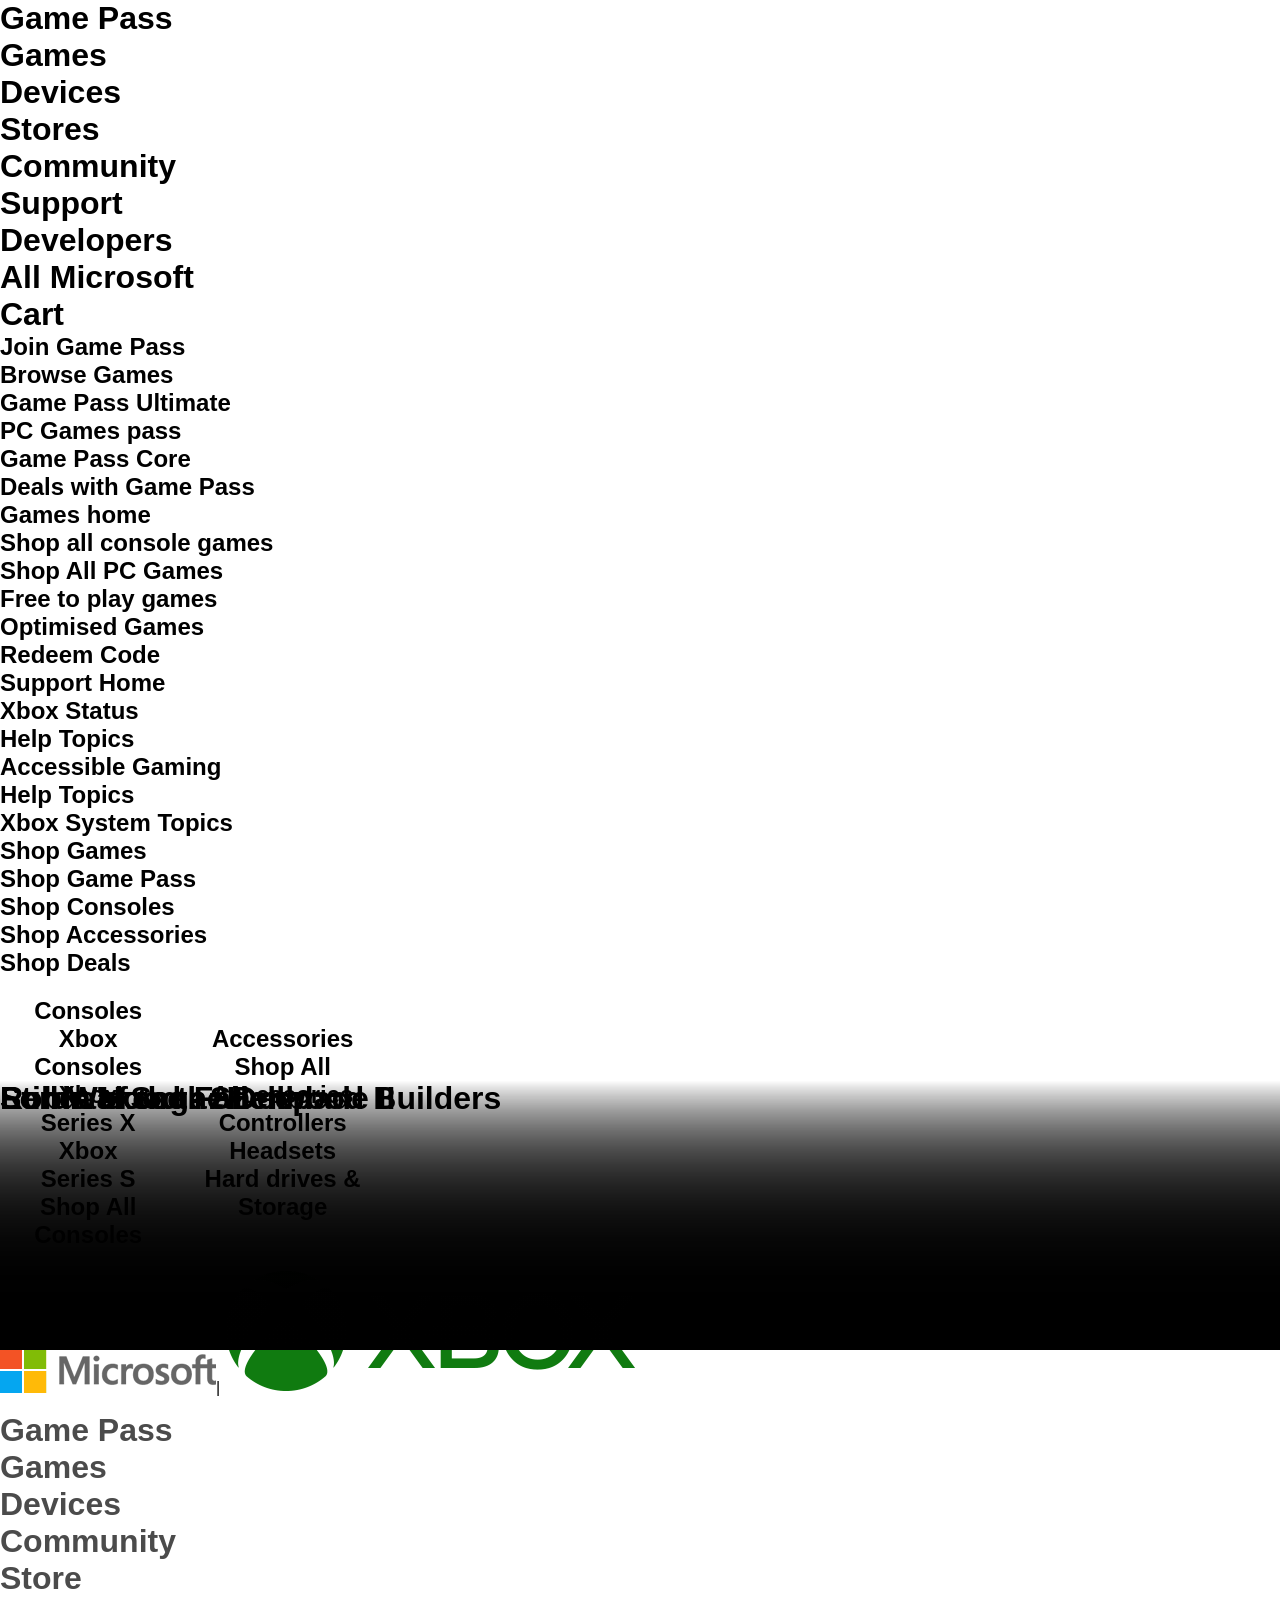
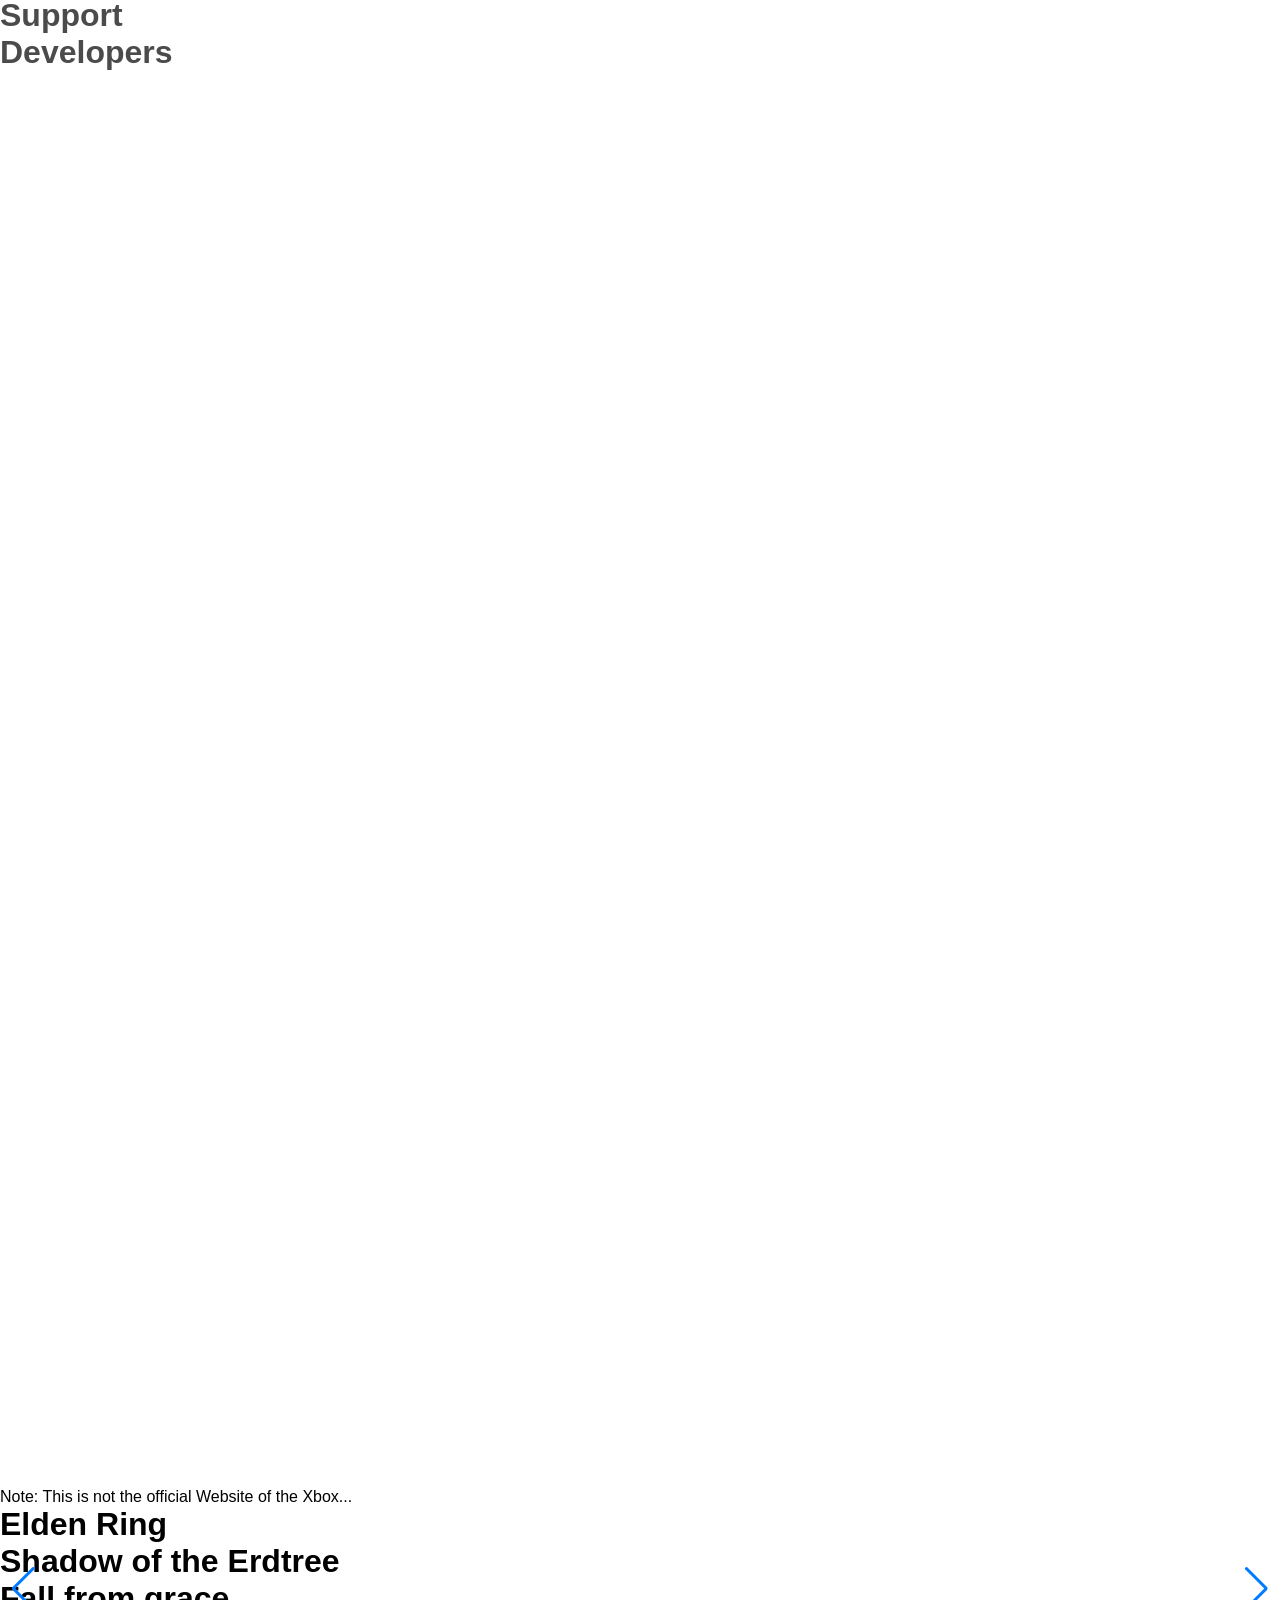
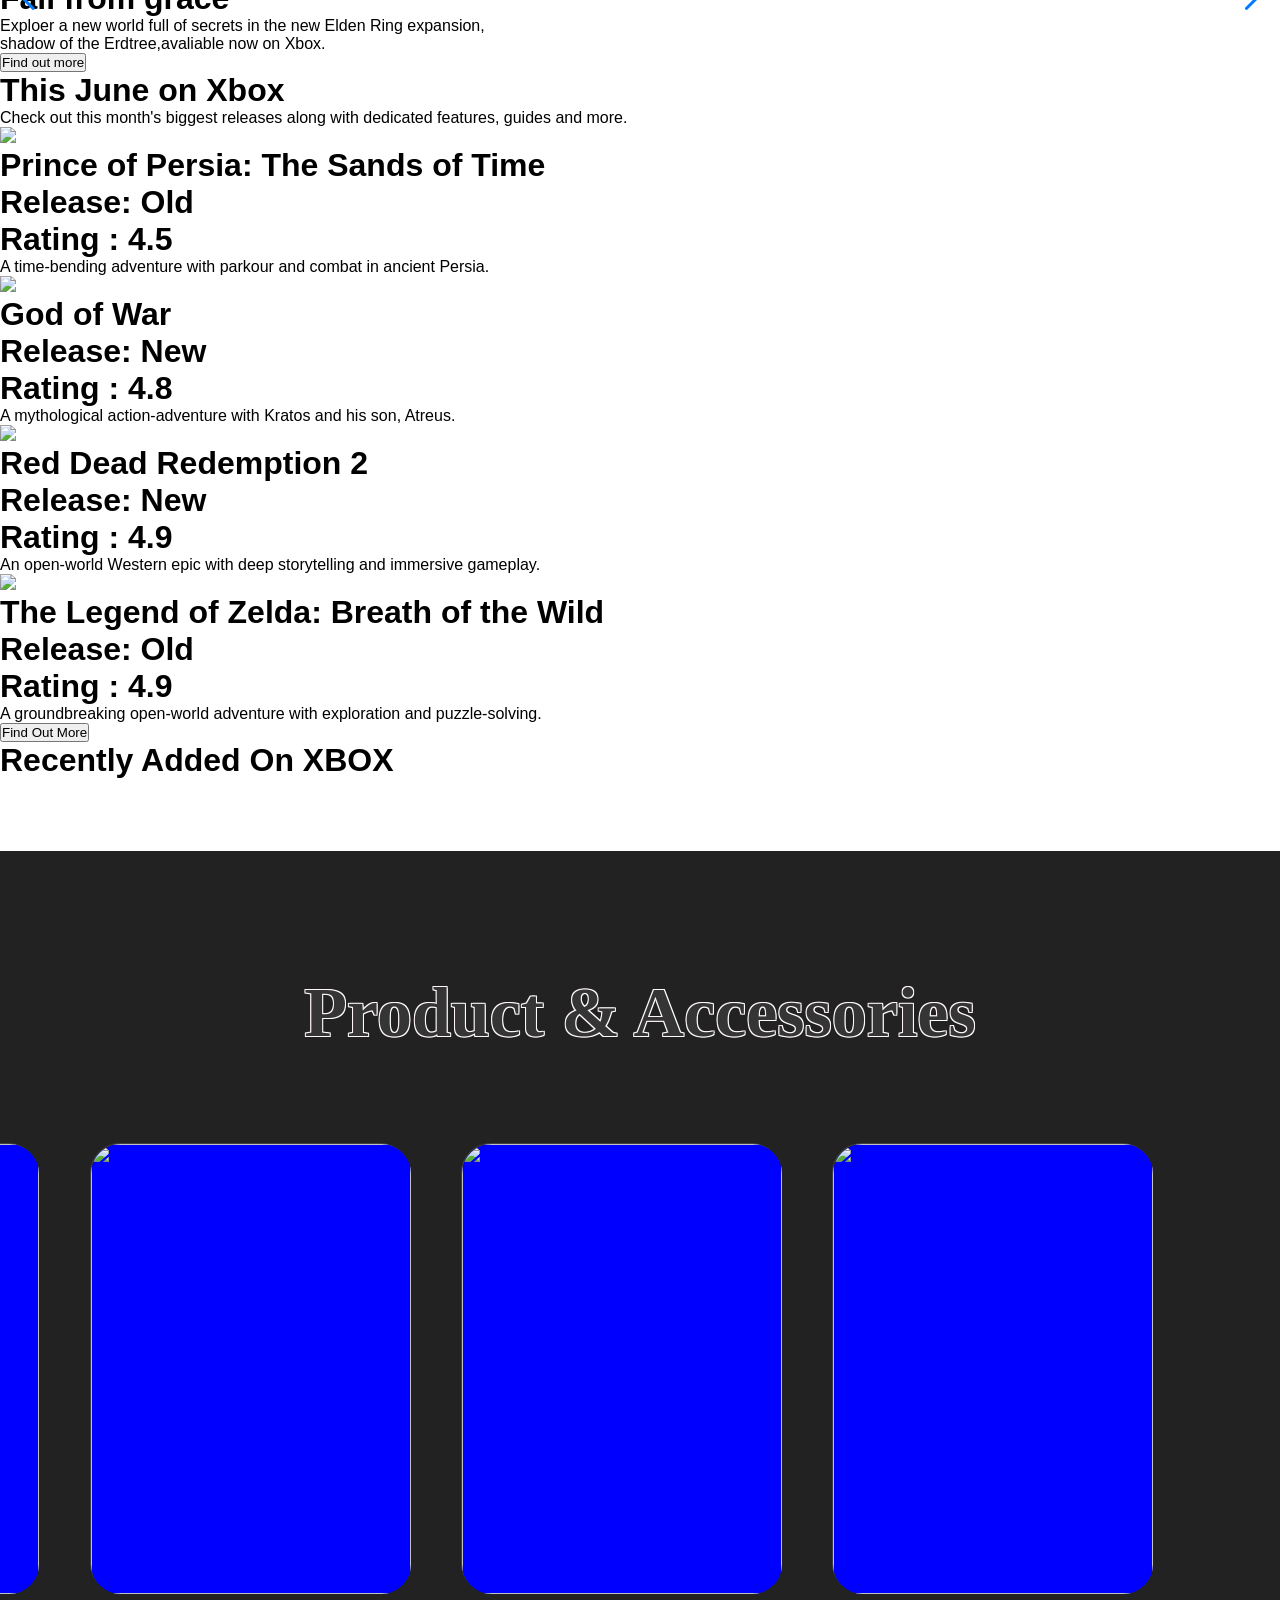
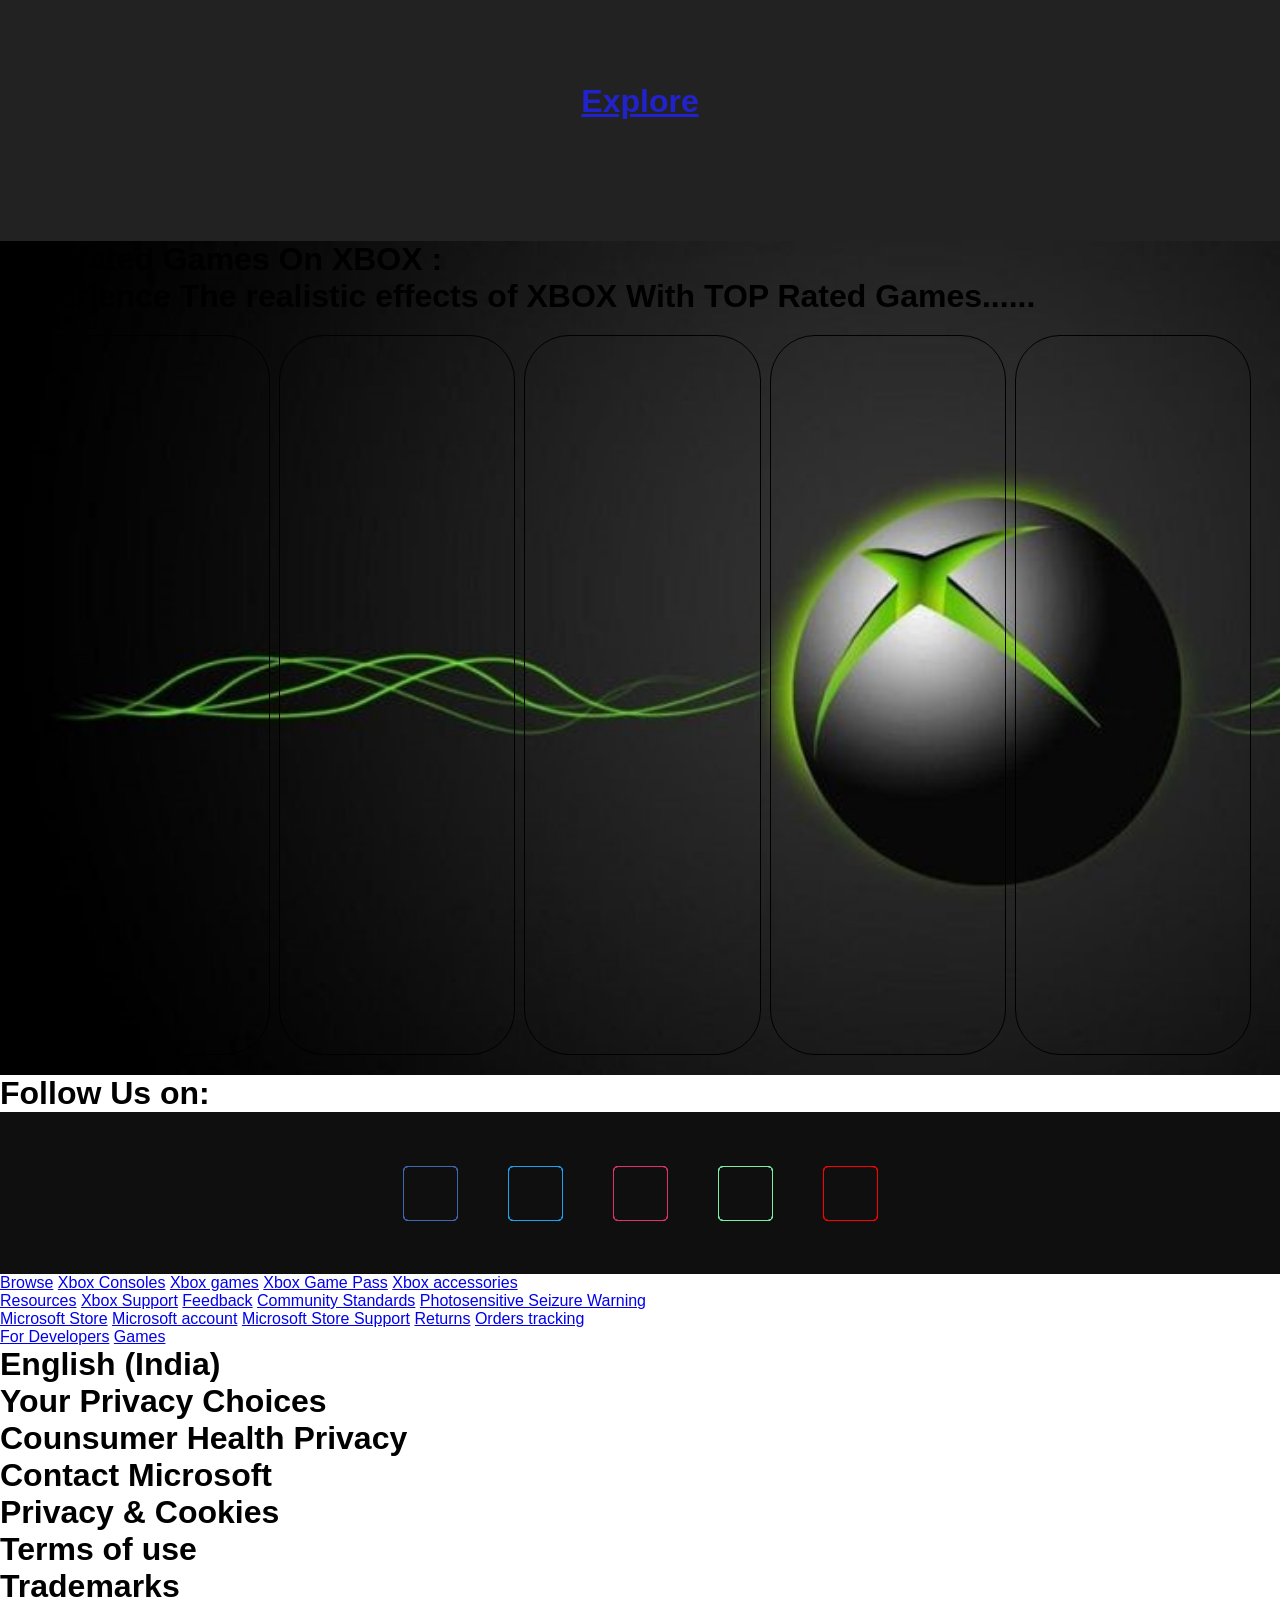
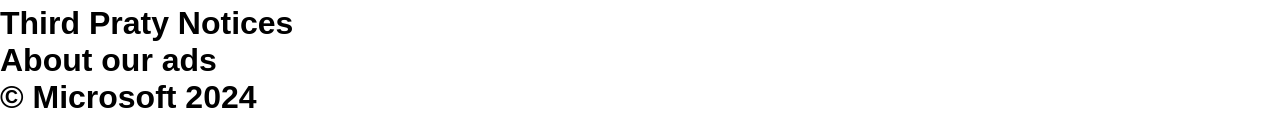
==== commit cc0d5e31: "changed" ====
--- a/index.html
+++ b/index.html
@@ -234,7 +234,7 @@
         </div>
         <div class="Product-b mt-4">
             <div class="w-1/2 h-[10vh]">
-                <h1 class="text-white text-4xl font-semibold underline text-center">Product & Accessories</h1>
+                <h1 class="tt ">Product & Accessories</h1>
             </div>
             <div class="Product">
                 <div class="one p1">
--- a/style.css
+++ b/style.css
@@ -487,6 +487,7 @@
   
     .hello{
       font-size: 6vh;
+      padding: 4px;
     }
   
   .footer a:hover{
@@ -538,4 +539,25 @@
   .st4:hover .bottom-text {
     bottom: 0;
     z-index: 1;
-  }+  }
+
+
+
+  .tt{
+    font-size: 70px;
+    
+  
+      color:rgba(0, 0, 0, 0.788); 
+      text-shadow: 
+        -1px -1px 0 #fff7f7,  
+        1px -1px 0 #ffffff,  
+        -1px 1px 0 #fff9f9,  
+        1px 1px 0 #ffffff; 
+    font-weight: 600;
+    font-family: Gilroy;
+     
+  }
+  
+  
+  
+
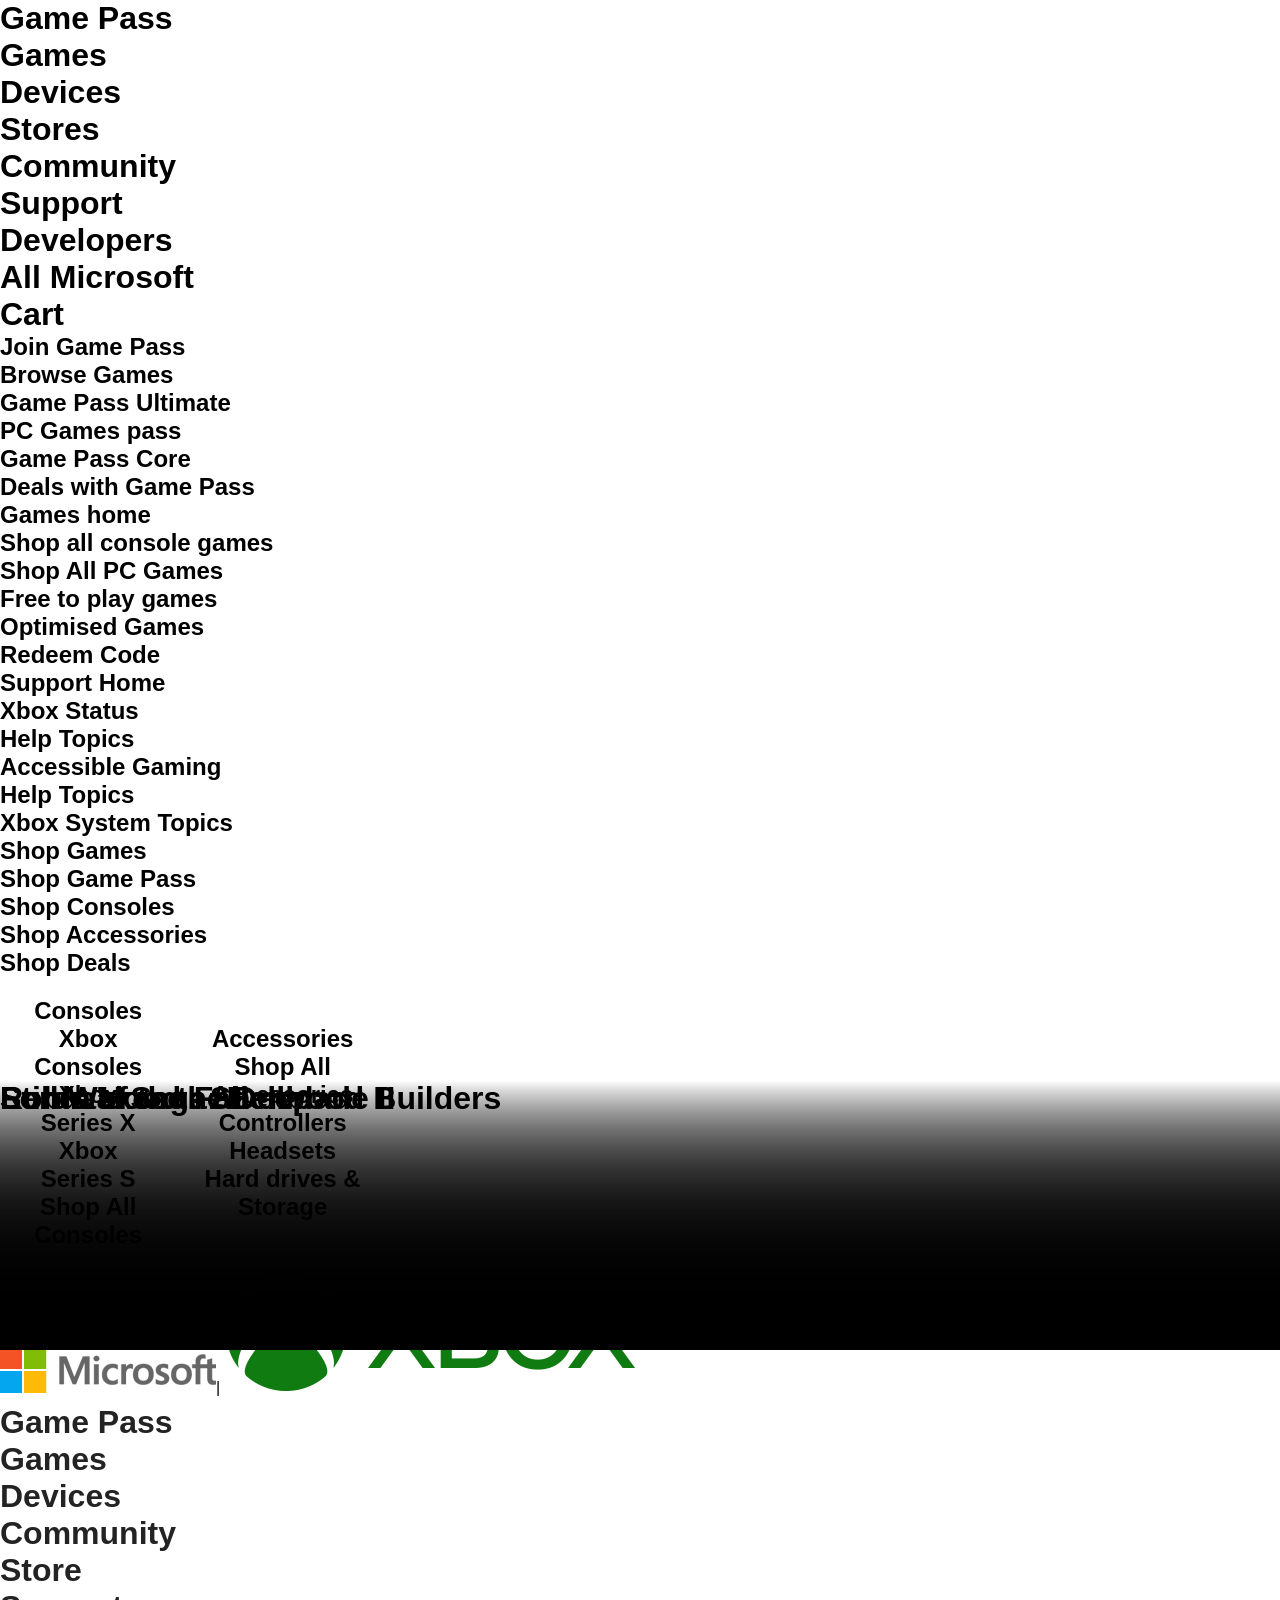
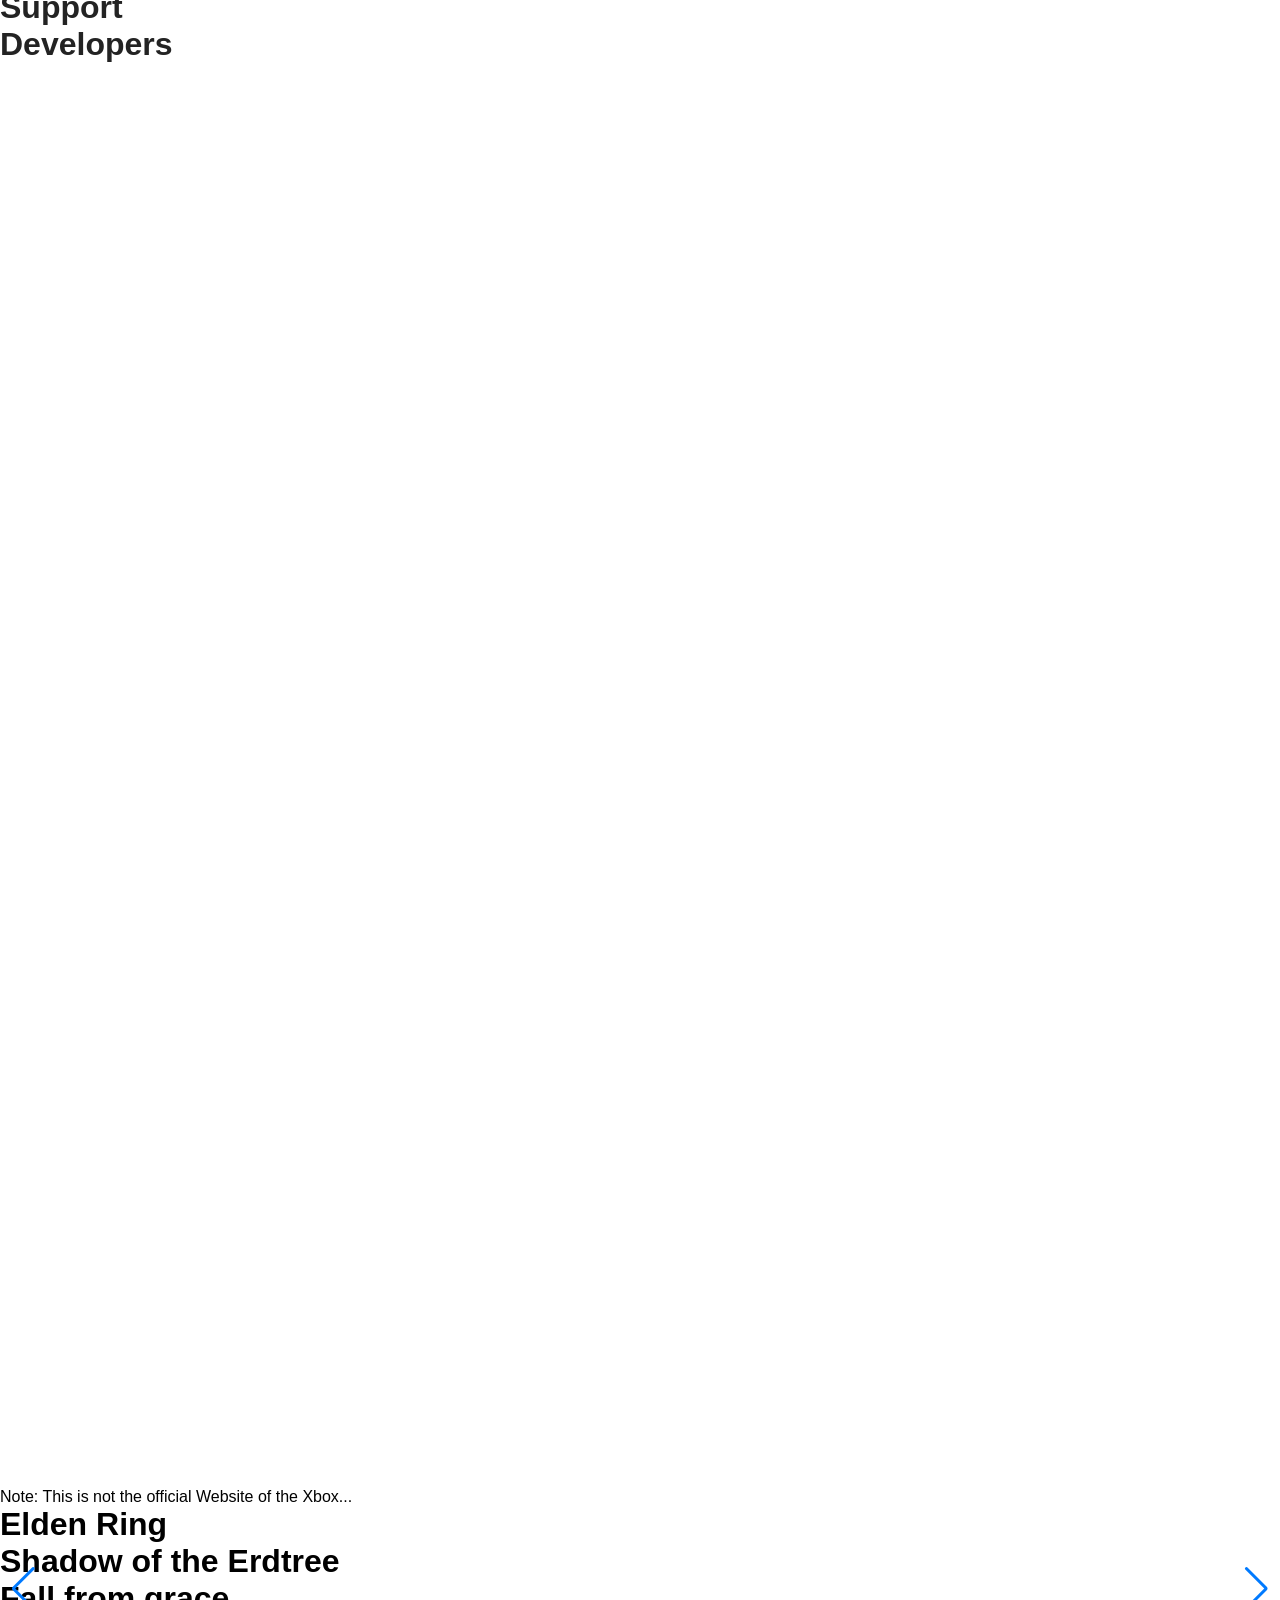
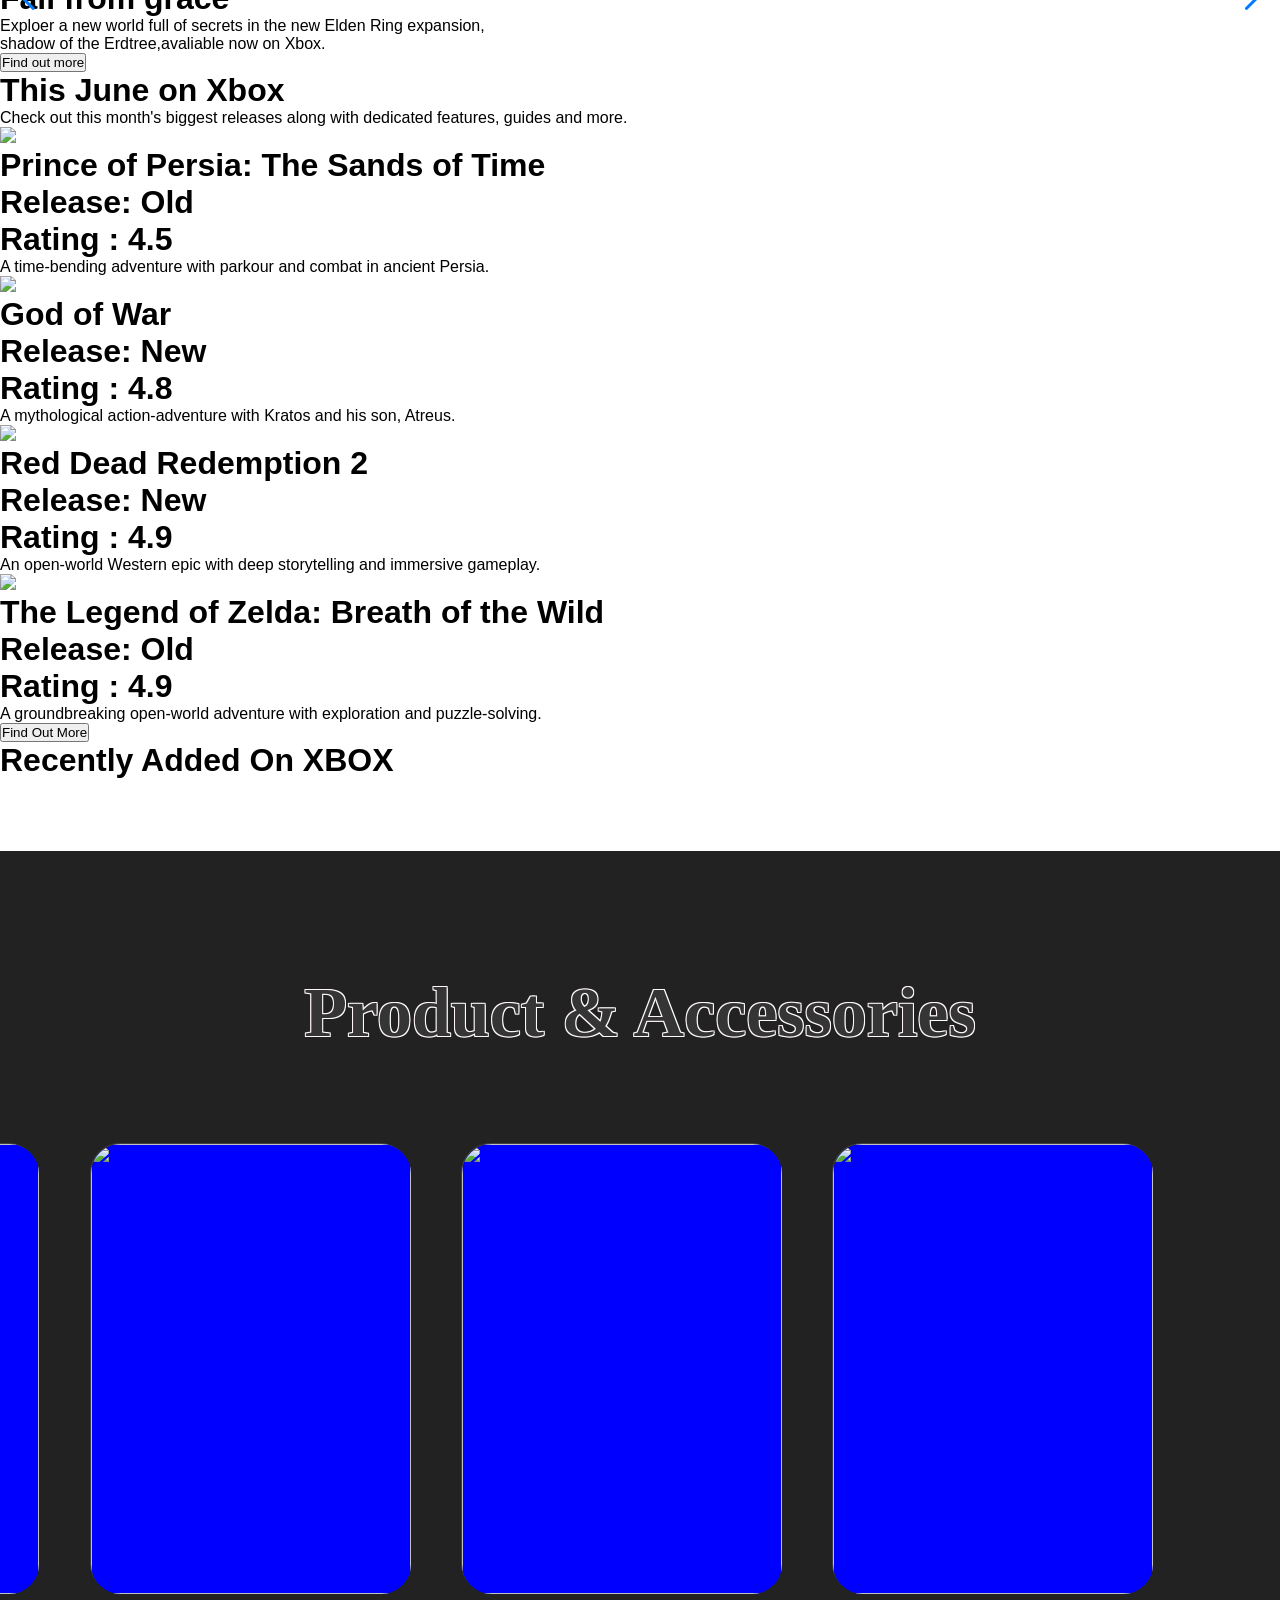
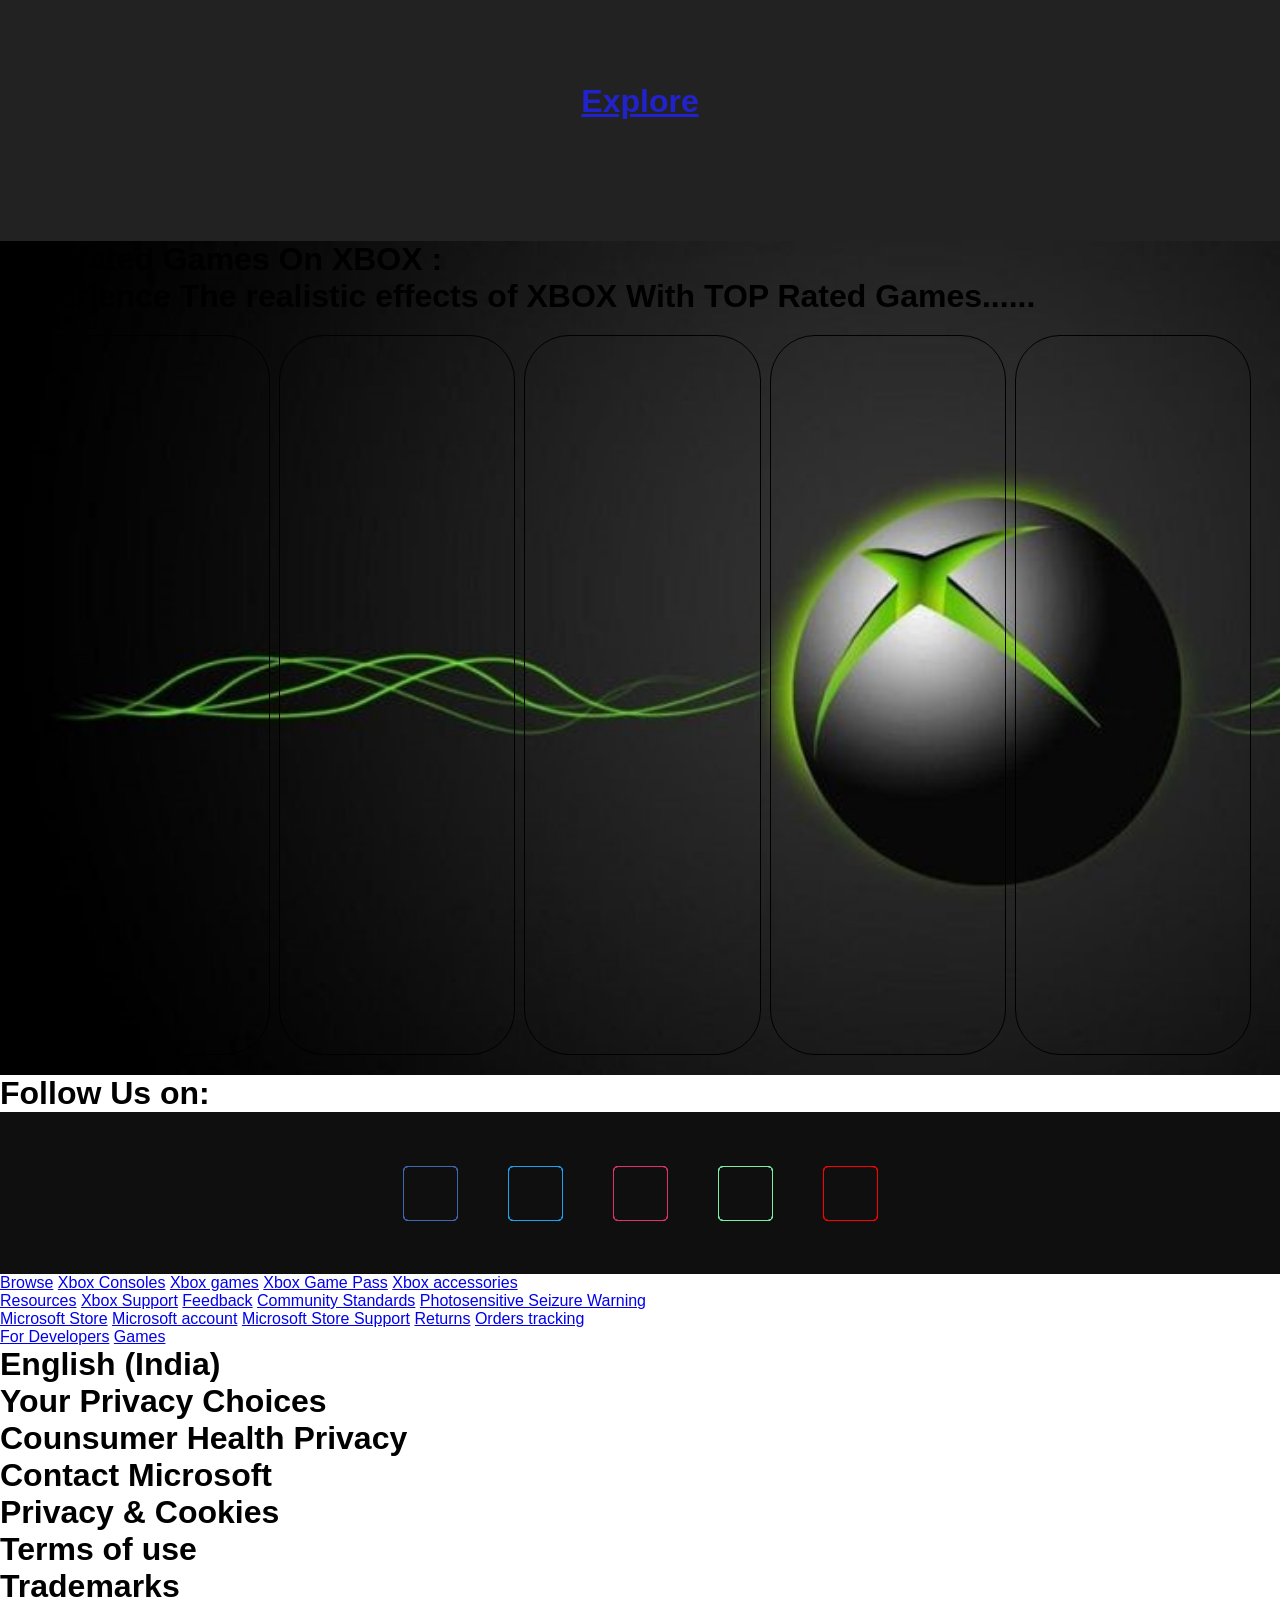
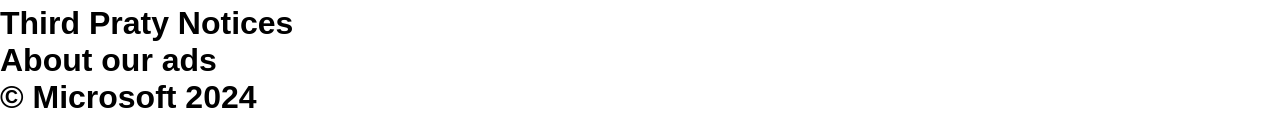
==== commit 8568ee57: "last commit" ====
--- a/index.html
+++ b/index.html
@@ -32,7 +32,7 @@
             <div class="text-sm mt-4 hover:bg-[#39393C] text-white"><h2>Game Pass Core</h2></div>
             <div class="text-sm mt-4 hover:bg-[#39393C] text-white"><h2>Deals with Game Pass</h2></div>
         </div>
-        <div class="Games bg-[#222221] text-sm w-[12%] text-white hidden border-y-4 border-[#308D46] absolute z-10 top-[13%] left-[28%] p-2">
+        <div class="Games bg-[#222221] text-sm w-[12%] text-white hidden border-y-4 border-[#308D46] absolute z-10 top-[13%] left-[32%] p-2">
             <div class="mt-4 hover:bg-[#39393C]"> <h2>Games home</h2></div>
             <div class="mt-4 hover:bg-[#39393C]"><h2>Shop all console games </h2></div>
             <div class="mt-4 hover:bg-[#39393C]"> <h2>Shop All PC Games</h2></div>
@@ -200,7 +200,7 @@
             <div class="junebox mt-48 flex items-center justify-evenly"></div>
             <div class="flex items-center justify-center"><button class="px-8 py-2 bg-white text-xl text-black hover:botder-2 hover:border-black show2 rounded-full border-2 border-white font-semibold mt-16">Find Out More</button></div>
         </div>
-        <div class="Upcomming w-full bg-zinc-700 mt-4">
+        <div class="Upcomming w-full bg-zinc-700">
             <div class="heading h-[20vh] text-center text-4xl text-white font-semibold py-16">
                 <h1>Recently Added On XBOX</h1>
             </div>
@@ -232,7 +232,7 @@
             </div>
             
         </div>
-        <div class="Product-b mt-4">
+        <div class="Product-b">
             <div class="w-1/2 h-[10vh]">
                 <h1 class="tt ">Product & Accessories</h1>
             </div>
--- a/style.css
+++ b/style.css
@@ -1,563 +1,562 @@
 * {
-    margin: 0;
-    padding: 0;
-    box-sizing: border-box;
-    font-family: Arial, Helvetica, sans-serif;
-  }
-  html, body {
+  margin: 0;
+  padding: 0;
+  box-sizing: border-box;
+  font-family: Arial, Helvetica, sans-serif;
+}
+
+html,
+body {
+  height: 100%;
+  width: 100%;
+}
+
+@media (max-width:600px) {
+  .nav h2 {
+    display: initial;
+  }
+
+  .nav h1 {
+    display: none;
+  }
+}
+
+.sidebar {
+  transition: all ease-in 0.8s;
+}
+
+.nav h1 {
+  cursor: pointer;
+}
+
+.sidebar h1 {
+  cursor: pointer;
+}
+
+.mySwiper2 .swiper-wrapper .swiper-slide img {
+  border-radius: 25px;
+}
+
+.slide1 {
+  background-image: url(https://gmedia.playstation.com/is/image/SIEPDC/Elden-Ring-Shadow-of-the-Erdtree-background-desktop-01-en-01mar24?$2400px$);
+  background-position: center;
+  background-size: cover;
+}
+
+.slide2 {
+  background-image: url(https://gmedia.playstation.com/is/image/SIEPDC/elder-scrolls-online-gold-road-hero-desktop-01-en-14may24?$2400px$);
+  background-position: center;
+  background-size: cover;
+}
+
+.slide3 {
+  background-image: url(https://gmedia.playstation.com/is/image/SIEPDC/FFXIV-Dawntrail-homepage-hero-desktop-01-en-27jun24?$2400px$);
+  background-position: center;
+  background-size: cover;
+}
+
+.slide4 {
+  background-image: url(https://image.api.playstation.com/vulcan/ap/rnd/202207/1210/6zhGBKQpPrlLNI2a7EfALNs1.png);
+  background-position: center;
+  background-size: cover;
+}
+
+.slide5 {
+  background-image: url(https://store-images.s-microsoft.com/image/apps.12298.13718773309227929.a9ed3a56-4096-4b23-aca9-a9d49ff8b774.f8ebc9ec-feca-4dc3-b81a-1d5a4df00111);
+  background-position: center;
+  background-size: cover;
+}
+
+.slide6 {
+  background-image: url(https://www.callofduty.com/content/dam/atvi/callofduty/cod-touchui/store/games/bo6/Store_BO6PDP_Hero.webp);
+  background-position: center;
+  background-size: cover;
+}
+
+.show:hover {
+  border: 3px solid gray;
+  box-shadow: 0px 0px 15px black;
+}
+
+.btns:hover {
+  box-shadow: 0px 0px 10px white;
+}
+
+.backjune {
+  background-image: url(https://img.freepik.com/free-vector/dark-hexagonal-background-with-gradient-color_79603-1409.jpg);
+  background-size: cover;
+}
+
+.card1:hover {
+  border: 3px solid white;
+  border-radius: 25px;
+  background-color: rgb(57, 55, 54);
+}
+
+.show2:hover {
+  box-shadow: 0px 0px 15px white;
+}
+
+.Product-b {
+  height: 110vh;
+  width: 100vw;
+  background-color: #222;
+  overflow-x: hidden;
+  display: flex;
+  align-items: center;
+  justify-content: center;
+  flex-direction: column;
+}
+
+.Product {
+  height: 70vh;
+  width: 100vw;
+  /* background-color: blueviolet; */
+  display: flex;
+  align-items: center;
+}
+
+.one {
+  width: 25vw;
+  height: 50vh;
+  /* background-color: black; */
+  position: relative;
+  border: 1px, solid rgba(144, 144, 144, 0.282);
+  border-radius: 3.3vh;
+  margin-left: 2vw;
+  margin-right: 2vw;
+  flex: 0 0 auto;
+}
+
+.card {
+  height: 50vh;
+  width: 25vw;
+  position: absolute;
+  transform-style: preserve-3d;
+  transition: all 1s ease;
+  perspective: 1000px;
+  border: none;
+  border-radius: 3.3vh;
+  margin-right: 2vw;
+}
+
+.front {
+  position: absolute;
+  width: 25vw;
+  height: 50vh;
+  backface-visibility: hidden;
+  background-color: blue;
+  border: none;
+  border-radius: 3.3vh;
+}
+
+.front img {
+  width: 25vw;
+  height: 50vh;
+  object-fit: cover;
+  object-position: center;
+  border: none;
+  border-radius: 3.3vh;
+}
+
+.back {
+  position: absolute;
+  width: 25vw;
+  height: 50vh;
+  backface-visibility: hidden;
+  border: none;
+  border-radius: 3.3vh;
+  color: white;
+  /* background-color: rgb(0, 0, 0); */
+  transform: rotateY(180deg);
+}
+
+.card:hover {
+  transform: rotateY(180deg);
+}
+
+.b-2 {
+  width: 100%;
+  height: 100%;
+  background-image: url(https://media.istockphoto.com/id/1337108175/vector/dark-gray-3d-hexagonal-technology-vector-abstract-background.jpg?s=612x612&w=0&k=20&c=RYHI2M_KPCMORuSJKZ_klHmWURsZpgrnmfyDnvBNM1Y=);
+  color: white;
+  border-radius: 3.3vh;
+}
+
+.Animate::after {
+  content: "";
+  height: 100%;
+  width: 100%;
+  position: absolute;
+  top: 0;
+  left: 0;
+  z-index: -1;
+}
+
+.Animate:hover::after {
+  animation-name: ani;
+  animation-duration: 2s;
+  background-color: white;
+}
+
+@keyframes ani {
+  from {
+    width: 0%;
+  }
+
+  to {
+    width: 100%;
+  }
+}
+
+.container {
+  width: 100vw;
+  background-color: transparent;
+  padding: 20px;
+  align-items: center;
+  justify-content: center;
+  display: flex;
+}
+
+.box {
+  height: 80vh;
+  padding: 3vh;
+  border: 1px solid black;
+  border-radius: 5vh;
+  margin-right: 1vh;
+  flex: 1;
+  transition: all ease 1.5s;
+  background-image: url("https://image.api.playstation.com/vulcan/ap/rnd/202211/0914/TvcIHkYqqln1RGbaFqBeuFp6.jpg?w=780&thumb=false");
+  background-size: cover;
+  background-position: center;
+}
+
+.box:hover {
+  flex: 9;
+}
+
+.box1 {
+  height: 80vh;
+  background-image: url("https://image.api.playstation.com/vulcan/img/rnd/202111/0506/hcFeWRVGHYK72uOw6Mn6f4Ms.jpg?w=780&thumb=false");
+  padding: 20px;
+  border: 1px solid black;
+  border-radius: 5vh;
+  margin-right: 1vh;
+  flex: 1;
+  transition: all ease 1.5s;
+  background-position: center;
+  background-size: cover;
+}
+
+.box1:hover {
+  flex: 9;
+}
+
+.box2 {
+  height: 80vh;
+  background-image: url("https://image.api.playstation.com/vulcan/ap/rnd/202203/0911/VIB0SeEj9vT6DTv7P4thJLZi.jpg?w=780&thumb=false");
+  padding: 20px;
+  border: 1px solid black;
+  border-radius: 5vh;
+  margin-right: 1vh;
+  flex: 1;
+  transition: all ease 1.5s;
+  background-position: center;
+  background-size: cover;
+
+}
+
+.box2:hover {
+  flex: 9;
+
+}
+
+.box3 {
+  height: 80vh;
+  padding: 20px;
+  border: 1px solid black;
+  border-radius: 5vh;
+  margin-right: 1vh;
+  background-image: url("https://image.api.playstation.com/vulcan/ap/rnd/202010/0822/4WzxHtmjXV1dQpWqj1B6UAMk.jpg?w=780&thumb=false");
+  flex: 1;
+  transition: all ease 1.5s;
+  background-position: center;
+  background-size: cover;
+}
+
+.box3:hover {
+  flex: 9;
+}
+
+.box4 {
+  height: 80vh;
+  padding: 20px;
+  border: 1px solid black;
+  border-radius: 5vh;
+  margin-right: 1vh;
+  background-image: url("https://gameover-pnx.com/wp-content/uploads/2024/04/AC-Hexe.jpg");
+  flex: 1;
+  transition: all ease 1.5s;
+  background-position: center;
+  background-size: cover;
+}
+
+.box4:hover {
+  flex: 9;
+}
+
+.Top-5 {
+  background-image: url(./xbox\ bg.jpg);
+  background-position: center;
+  background-size: cover;
+}
+
+.social {
+  display: flex;
+  align-items: center;
+  justify-content: center;
+  padding: 3vh;
+  height: 18vh;
+  width: 100vw;
+  background-color: rgb(15, 15, 15);
+  padding: 2vw;
+}
+
+.icons {
+  display: inline-flex;
+
+}
+
+.icons a {
+  margin: 0 25px;
+  text-decoration: none;
+  color: #fff;
+  display: block;
+  position: relative;
+}
+
+@media (max-width:550px) {
+  .icons a {
+    margin: 0 7px;
+    text-decoration: none;
+    color: #fff;
+    display: block;
+    position: relative;
+  }
+
+  .icons a .layer {
+    width: 30px;
+    height: 30px;
+    transition: transform 0.3s;
+  }
+
+  .social {
+    display: flex;
+    align-items: center;
+    justify-content: center;
+    padding: 5px;
+    height: 130px;
+    width: 100%;
+    background-color: rgb(15, 15, 15);
+  }
+
+  .icons a .layer span {
+    position: absolute;
+    top: 0;
+    left: 0;
     height: 100%;
     width: 100%;
-  }
-  
-  @media (max-width:600px) {
-      .nav h2{
-          display: initial;
-      }
-      .nav h1{
-          display: none;
-      }
-  }
-  
-  .sidebar{
-      transition: all ease-in 0.8s;
-  }
-  
-  .nav h1{
-      cursor: pointer;
-  }
-  
-  .sidebar h1{
-      cursor: pointer;
-  }
-  
-  .mySwiper2 .swiper-wrapper .swiper-slide img{
-      border-radius: 25px;
-  }
-  
-  .slide1{
-      background-image: url(https://gmedia.playstation.com/is/image/SIEPDC/Elden-Ring-Shadow-of-the-Erdtree-background-desktop-01-en-01mar24?$2400px$);
-      background-position: center;
-      background-size: cover;
-  }
-  
-  .slide2{
-      background-image: url(https://gmedia.playstation.com/is/image/SIEPDC/elder-scrolls-online-gold-road-hero-desktop-01-en-14may24?$2400px$);
-      background-position: center;
-      background-size: cover;
-  }
-  
-  .slide3{
-      background-image: url(https://gmedia.playstation.com/is/image/SIEPDC/FFXIV-Dawntrail-homepage-hero-desktop-01-en-27jun24?$2400px$);
-      background-position: center;
-      background-size: cover;
-  }
-  
-  .slide4{
-      background-image: url(https://image.api.playstation.com/vulcan/ap/rnd/202207/1210/6zhGBKQpPrlLNI2a7EfALNs1.png);
-      background-position: center;
-      background-size: cover;
-  }
-  
-  .slide5{
-      background-image: url(https://store-images.s-microsoft.com/image/apps.12298.13718773309227929.a9ed3a56-4096-4b23-aca9-a9d49ff8b774.f8ebc9ec-feca-4dc3-b81a-1d5a4df00111);
-      background-position: center;
-      background-size: cover;
-  }
-  
-  .slide6{
-      background-image: url(https://www.callofduty.com/content/dam/atvi/callofduty/cod-touchui/store/games/bo6/Store_BO6PDP_Hero.webp);
-      background-position: center;
-      background-size: cover;
-  }
-  
-  .show:hover{
-      border: 3px solid gray;
-      box-shadow: 0px 0px 15px black;
-  }
-  
-  .btns:hover{
-      box-shadow: 0px 0px 10px white;
-  }
-  
-  .backjune{
-      background-image: url(https://img.freepik.com/free-vector/dark-hexagonal-background-with-gradient-color_79603-1409.jpg);
-      background-size: cover;
-  }
-  
-  .card1:hover{
-      border: 3px solid white;
-      border-radius: 25px;
-      background-color: rgb(57, 55, 54);
-  }
-  
-  .show2:hover{
-      box-shadow: 0px 0px 15px white;
-  }
-  
-  .Product-b{
-      height: 110vh;
-      width: 100vw;
-      background-color: #222;
-      overflow-x: hidden;
-      display: flex;
-      align-items: center;
-      justify-content: center;
-      flex-direction: column;
-  }
-  
-  .Product{
-      height: 70vh;
-      width: 100vw;
-      /* background-color: blueviolet; */
-      display: flex;
-      align-items: center;
-  }
-  
-  .one{
-      width: 25vw;
-      height: 50vh;
-      /* background-color: black; */
-      position: relative;
-      border:1px,solid rgba(144, 144, 144, 0.282);
-      border-radius: 3.3vh;
-      margin-left: 2vw;
-      margin-right: 2vw;
-      flex: 0 0 auto;
-  }
-  
-  .card{
-      height: 50vh;
-      width: 25vw;
-      position: absolute;
-      transform-style:preserve-3d;
-      transition: all 1s ease ;
-      perspective: 1000px;
-      border: none;
-      border-radius: 3.3vh;
-      margin-right: 2vw; 
-  }
-  
-  .front{
-      position: absolute;
-      width: 25vw;
-      height: 50vh;
-      backface-visibility: hidden;
-      background-color: blue;
-      border: none;
-      border-radius: 3.3vh;
-  }
-  
-  .front img{
-      width: 25vw;
-      height: 50vh;
-      object-fit: cover;
-      object-position: center;
-      border: none;
-      border-radius: 3.3vh;
-  }
-  
-  .back{
-      position: absolute;
-      width: 25vw;
-      height: 50vh;
-      backface-visibility: hidden;
-      border: none;
-      border-radius: 3.3vh;
-      color: white;
-      /* background-color: rgb(0, 0, 0); */
-      transform: rotateY(180deg);
-  }
-  
-  .card:hover{
-      transform: rotateY(180deg);
-  }
-  
-  .b-2{
-      width: 100%;
-      height: 100%;
-      background-image: url(https://media.istockphoto.com/id/1337108175/vector/dark-gray-3d-hexagonal-technology-vector-abstract-background.jpg?s=612x612&w=0&k=20&c=RYHI2M_KPCMORuSJKZ_klHmWURsZpgrnmfyDnvBNM1Y=);
-      color: white;
-      border-radius: 3.3vh;
-  }
-  
-  .Animate::after{
-      content: "";
-      height: 100%;
-      width: 100%;
-      position: absolute;
-      top: 0;
-      left: 0;
-      z-index: -1;
-  }
-  
-  .Animate:hover::after{
-      animation-name: ani;
-      animation-duration: 2s;
-      background-color: white;
-  }
-  
-  @keyframes ani{
-      from{
-          width: 0%;
-      }
-      to{
-          width: 100%;
-      }
-  }
-  
-  .container{
-      width: 100vw;
-      background-color: transparent;
-      padding: 20px;
-      align-items: center;
-      justify-content: center;
-      display: flex;
-  }
-  
-  .box{
-      height: 80vh;
-      padding: 3vh;
-      border: 1px solid black;
-      border-radius:5vh ;
-      margin-right: 1vh;
-      flex: 1;
-      transition: all ease 1.5s;
-      background-image: url("https://image.api.playstation.com/vulcan/ap/rnd/202211/0914/TvcIHkYqqln1RGbaFqBeuFp6.jpg?w=780&thumb=false");
-      background-size: cover;
-      background-position: center;
-  }
-  
-  .box:hover{
-      flex: 9;
-  }
-  
-  .box1{
-      height: 80vh;
-      background-image: url("https://image.api.playstation.com/vulcan/img/rnd/202111/0506/hcFeWRVGHYK72uOw6Mn6f4Ms.jpg?w=780&thumb=false");
-      padding: 20px;
-      border: 1px solid black;
-      border-radius:5vh ;
-      margin-right: 1vh;
-      flex: 1;
-      transition: all ease 1.5s;
-      background-position: center;
-      background-size: cover;
-  }
-  
-  .box1:hover{
-      flex: 9;
-  }
-  
-  .box2{
-      height: 80vh;
-     background-image: url("https://image.api.playstation.com/vulcan/ap/rnd/202203/0911/VIB0SeEj9vT6DTv7P4thJLZi.jpg?w=780&thumb=false");
-      padding: 20px;
-      border: 1px solid black;
-      border-radius:5vh ;
-      margin-right: 1vh;
-      flex: 1;
-      transition: all ease 1.5s; 
-      background-position: center;
-      background-size: cover;
-  
-  }
-  
-  .box2:hover{
-      flex: 9;
-      
-  }
-  
-  .box3{
-      height: 80vh;
-      padding: 20px;
-      border: 1px solid black;
-      border-radius:5vh ;
-      margin-right: 1vh;
-      background-image: url("https://image.api.playstation.com/vulcan/ap/rnd/202010/0822/4WzxHtmjXV1dQpWqj1B6UAMk.jpg?w=780&thumb=false");
-      flex: 1;
-      transition: all ease 1.5s;
-      background-position: center;
-      background-size: cover;
-  }
-  
-  .box3:hover{
-      flex: 9;
-  }
-  
-  .box4{
-      height: 80vh;
-      padding: 20px;
-      border: 1px solid black;
-      border-radius:5vh ;
-      margin-right: 1vh;
-      background-image: url("https://gameover-pnx.com/wp-content/uploads/2024/04/AC-Hexe.jpg");
-      flex: 1;
-      transition: all ease 1.5s;
-      background-position: center;
-      background-size: cover;
-  }
-  
-  .box4:hover{
-      flex: 9;
-  }
-  
-  .Top-5{
-      background-image: url(./xbox\ bg.jpg);
-      background-position: center;
-      background-size: cover;
-  }
-  
-  .social{
-      display: flex;
-      align-items: center;
-      justify-content: center;
-      padding: 3vh;
-      height: 18vh;
-      width: 100vw;
-      background-color: rgb(15, 15, 15);
-      padding: 2vw;
-  }
-  
-  .icons {
-      display: inline-flex;
-     
-    }
-    .icons a {
-      margin: 0 25px;
-      text-decoration: none;
-      color: #fff;
-      display: block;
-      position: relative;
-    }
-  
-    @media (max-width:550px){
-      .icons a {
-          margin: 0 7px;
-          text-decoration: none;
-          color: #fff;
-          display: block;
-          position: relative;
-        }
-      .icons a .layer {
-          width: 30px;
-          height: 30px;
-          transition: transform 0.3s;
-        }
-        .social{
-          display: flex;
-          align-items: center;
-          justify-content: center;
-          padding: 5px;
-          height: 130px;
-          width: 100%;
-          background-color: rgb(15, 15, 15);
-        }
-  
-        .icons a .layer span {
-          position: absolute;
-          top: 0;
-          left: 0;
-          height: 100%;
-          width: 100%;
-          border: 1px solid #fff;
-          border-radius: 5px;
-          transition: all 0.3s;
-        }
-  
-        .hello{
-          font-size: 80px;
-        }
-    }
-  
-    .icons a .layer {
-      width: 55px;
-      height: 55px;
-      transition: transform 0.3s;
-    }
-  
-    .icons a:hover .layer {
-      transform: rotate(-35deg) skew(20deg);
-    }
-  
-    .icons a .layer span {
-      position: absolute;
-      top: 0;
-      left: 0;
-      height: 100%;
-      width: 100%;
-      border: 1px solid #fff;
-      border-radius: 5px;
-      transition: all 0.3s;
-    }
-  
-    .icons a .layer span .fab {
-      font-size: 30px;
-      line-height: 55px;
-      text-align: center;
-    }
-  
-    .icons a:hover .layer span:nth-child(1) {
-      opacity: 0.2;
-    }
-  
-    .icons a:hover .layer span:nth-child(2) {
-      opacity: 0.4;
-      transform: translate(5px, -5px);
-    }
-  
-    .icons a:hover .layer span:nth-child(3) {
-      opacity: 0.6;
-      transform: translate(10px, -10px);
-    }
-  
-    .icons a:hover .layer span:nth-child(4) {
-      opacity: 0.8;
-      transform: translate(15px, -15px);
-    }
-  
-    .icons a:hover .layer span:nth-child(5) {
-      opacity: 1;
-      transform: translate(20px, -20px);
-    }
-  
-    .icons a:nth-child(1) .layer span,
-    .icons a:nth-child(1) .text {
-      color: #4267B2;
-      border-color: #4267B2;
-    }
-  
-    .icons a:nth-child(2) .layer span,
-    .icons a:nth-child(2) .text {
-      color: #1DA1F2;
-      border-color: #1DA1F2;
-    }
-  
-    .icons a:nth-child(3) .layer span,
-    .icons a:nth-child(3) .text {
-      color: #E1306C;
-      border-color: #E1306C;
-    }
-  
-    .icons a:nth-child(4) .layer span,
-    .icons a:nth-child(4) .text {
-      color: #54d7a2;
-      border-color: #7ceea8;
-    }
-  
-    .icons a:nth-child(5) .layer span,
-    .icons a:nth-child(5) .text {
-      color: #ff0000;
-      border-color: #ff0000;
-    }
-  
-    .icons a:hover:nth-child(1) .layer span {
-      box-shadow: -1px 1px 3px #4267B2;
-    }
-  
-    .icons a:hover:nth-child(2) .layer span {
-      box-shadow: -1px 1px 3px #1DA1F2;
-    }
-  
-    .icons a:hover:nth-child(3) .layer span {
-      box-shadow: -1px 1px 3px #E1306C;
-    }
-  
-    .icons a:hover:nth-child(4) .layer span {
-      box-shadow: -1px 1px 3px #2867B2;
-    }
-  
-    .icons a:hover:nth-child(5) .layer span {
-      box-shadow: -1px 1px 3px #ff0000;
-    }
-  
-    .icons a .text {
-      position: absolute;
-      left: 50%;
-      bottom: -5px;
-      opacity: 0;
-      font-weight: 500;
-      transform: translateX(-50%);
-      transition: bottom 0.3s ease, opacity 0.3s ease;
-    }
-  
-    .icons a:hover .text {
-      bottom: -35px;
-      opacity: 1;
-    }
-  
-    .hello{
-      font-size: 6vh;
-      padding: 4px;
-    }
-  
-  .footer a:hover{
-      text-decoration: underline;
-  }
-  
-  .footer{
-      background-image: url(https://wallpapers.com/images/hd/microsoft-xbox-one-logo-rvm0db1p80t5x9rb.jpg);
-      background-position: center;
-      background-size: cover;
-  }
-  
-  .pbtn h1{
-    mix-blend-mode: difference;
-  }
-  
-  .Devices{
-    width: 30vw;
-    display: flex;
-    align-items: center;
-    text-align: center;
-    justify-content: space-between;
-    gap: 45px;
-    padding: 20px;
-  }
-  
-  .heading {
-    background-image: url(https://mcdn.wallpapersafari.com/medium/0/13/a3tpRT.png);
-    background-position: bottom;
-  }
-  
-  .c-img {
-    transition: all ease-in 1s;
-  }
-  
-  .bottom-text {
-    width: 100%;
-    height: 30%;
-    background: linear-gradient(transparent, black);
-    bottom: -50%;
-    position: absolute;
-    transition: all ease 1s;
-    z-index: 0;
-  }
-  
-  .st1:hover .bottom-text,
-  .st2:hover .bottom-text,
-  .st3:hover .bottom-text,
-  .st4:hover .bottom-text {
-    bottom: 0;
-    z-index: 1;
-  }
-
-
-
-  .tt{
-    font-size: 70px;
-    
-  
-      color:rgba(0, 0, 0, 0.788); 
-      text-shadow: 
-        -1px -1px 0 #fff7f7,  
-        1px -1px 0 #ffffff,  
-        -1px 1px 0 #fff9f9,  
-        1px 1px 0 #ffffff; 
-    font-weight: 600;
-    font-family: Gilroy;
-     
-  }
-  
-  
-  
-
+    border: 1px solid #fff;
+    border-radius: 5px;
+    transition: all 0.3s;
+  }
+
+  .hello {
+    font-size: 80px;
+  }
+}
+
+.icons a .layer {
+  width: 55px;
+  height: 55px;
+  transition: transform 0.3s;
+}
+
+.icons a:hover .layer {
+  transform: rotate(-35deg) skew(20deg);
+}
+
+.icons a .layer span {
+  position: absolute;
+  top: 0;
+  left: 0;
+  height: 100%;
+  width: 100%;
+  border: 1px solid #fff;
+  border-radius: 5px;
+  transition: all 0.3s;
+}
+
+.icons a .layer span .fab {
+  font-size: 30px;
+  line-height: 55px;
+  text-align: center;
+}
+
+.icons a:hover .layer span:nth-child(1) {
+  opacity: 0.2;
+}
+
+.icons a:hover .layer span:nth-child(2) {
+  opacity: 0.4;
+  transform: translate(5px, -5px);
+}
+
+.icons a:hover .layer span:nth-child(3) {
+  opacity: 0.6;
+  transform: translate(10px, -10px);
+}
+
+.icons a:hover .layer span:nth-child(4) {
+  opacity: 0.8;
+  transform: translate(15px, -15px);
+}
+
+.icons a:hover .layer span:nth-child(5) {
+  opacity: 1;
+  transform: translate(20px, -20px);
+}
+
+.icons a:nth-child(1) .layer span,
+.icons a:nth-child(1) .text {
+  color: #4267B2;
+  border-color: #4267B2;
+}
+
+.icons a:nth-child(2) .layer span,
+.icons a:nth-child(2) .text {
+  color: #1DA1F2;
+  border-color: #1DA1F2;
+}
+
+.icons a:nth-child(3) .layer span,
+.icons a:nth-child(3) .text {
+  color: #E1306C;
+  border-color: #E1306C;
+}
+
+.icons a:nth-child(4) .layer span,
+.icons a:nth-child(4) .text {
+  color: #54d7a2;
+  border-color: #7ceea8;
+}
+
+.icons a:nth-child(5) .layer span,
+.icons a:nth-child(5) .text {
+  color: #ff0000;
+  border-color: #ff0000;
+}
+
+.icons a:hover:nth-child(1) .layer span {
+  box-shadow: -1px 1px 3px #4267B2;
+}
+
+.icons a:hover:nth-child(2) .layer span {
+  box-shadow: -1px 1px 3px #1DA1F2;
+}
+
+.icons a:hover:nth-child(3) .layer span {
+  box-shadow: -1px 1px 3px #E1306C;
+}
+
+.icons a:hover:nth-child(4) .layer span {
+  box-shadow: -1px 1px 3px #2867B2;
+}
+
+.icons a:hover:nth-child(5) .layer span {
+  box-shadow: -1px 1px 3px #ff0000;
+}
+
+.icons a .text {
+  position: absolute;
+  left: 50%;
+  bottom: -5px;
+  opacity: 0;
+  font-weight: 500;
+  transform: translateX(-50%);
+  transition: bottom 0.3s ease, opacity 0.3s ease;
+}
+
+.icons a:hover .text {
+  bottom: -35px;
+  opacity: 1;
+}
+
+.hello {
+  font-size: 6vh;
+  padding: 4px;
+}
+
+.footer a:hover {
+  text-decoration: underline;
+}
+
+.footer {
+  background-image: url(https://wallpapers.com/images/hd/microsoft-xbox-one-logo-rvm0db1p80t5x9rb.jpg);
+  background-position: center;
+  background-size: cover;
+}
+
+.pbtn h1 {
+  mix-blend-mode: difference;
+}
+
+.Devices {
+  width: 30vw;
+  display: flex;
+  align-items: center;
+  text-align: center;
+  justify-content: space-between;
+  gap: 45px;
+  padding: 20px;
+}
+
+.heading {
+  background-image: url(https://i.pinimg.com/564x/da/0b/73/da0b73f96cc382fd39485054926f71b0.jpg);
+  background-position: center;
+  background-size: cover;
+}
+
+.c-img {
+  transition: all ease-in 1s;
+}
+
+.bottom-text {
+  width: 100%;
+  height: 30%;
+  background: linear-gradient(transparent, black);
+  bottom: -50%;
+  position: absolute;
+  transition: all ease 1s;
+  z-index: 0;
+}
+
+.st1:hover .bottom-text,
+.st2:hover .bottom-text,
+.st3:hover .bottom-text,
+.st4:hover .bottom-text {
+  bottom: 0;
+  z-index: 1;
+}
+
+.tt {
+  font-size: 70px;
+  color: rgba(0, 0, 0, 0.788);
+  text-shadow:
+    -1px -1px 0 #fff7f7,
+    1px -1px 0 #ffffff,
+    -1px 1px 0 #fff9f9,
+    1px 1px 0 #ffffff;
+  font-weight: 600;
+  font-family: Gilroy;
+}
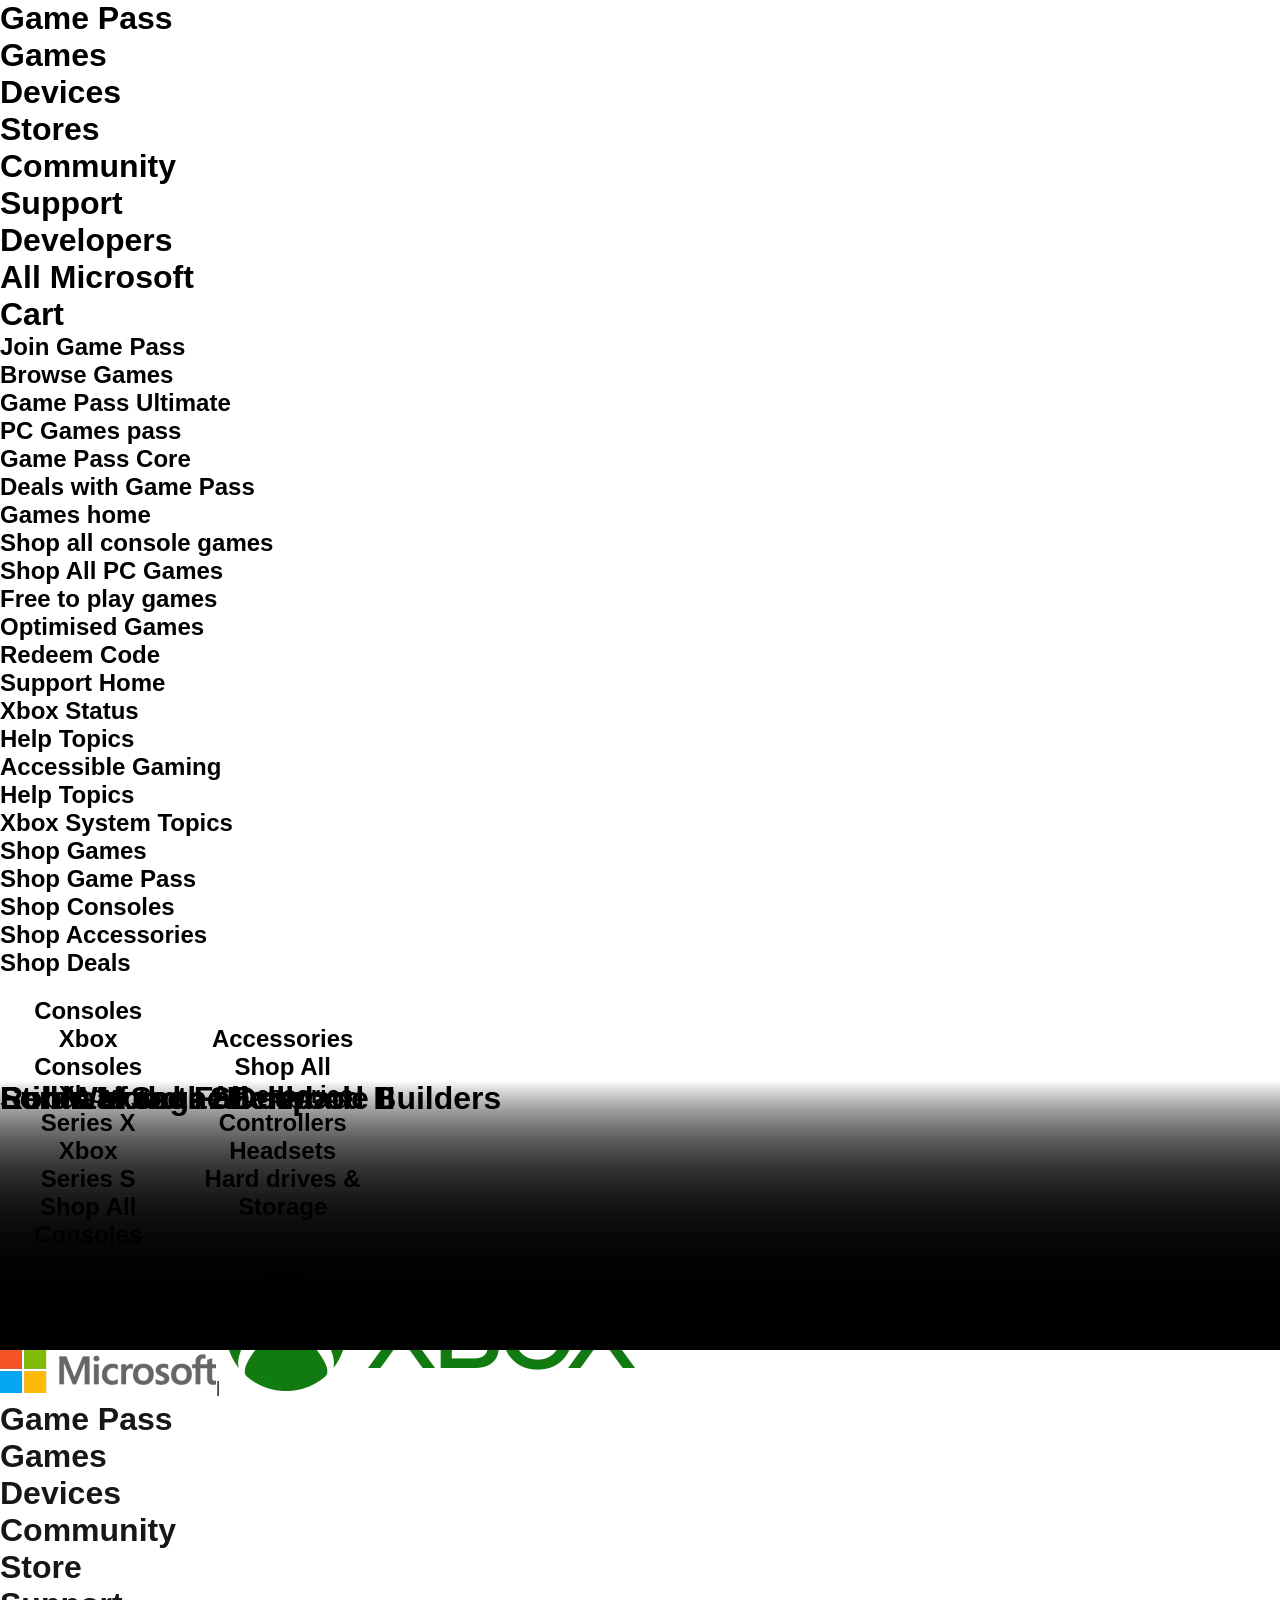
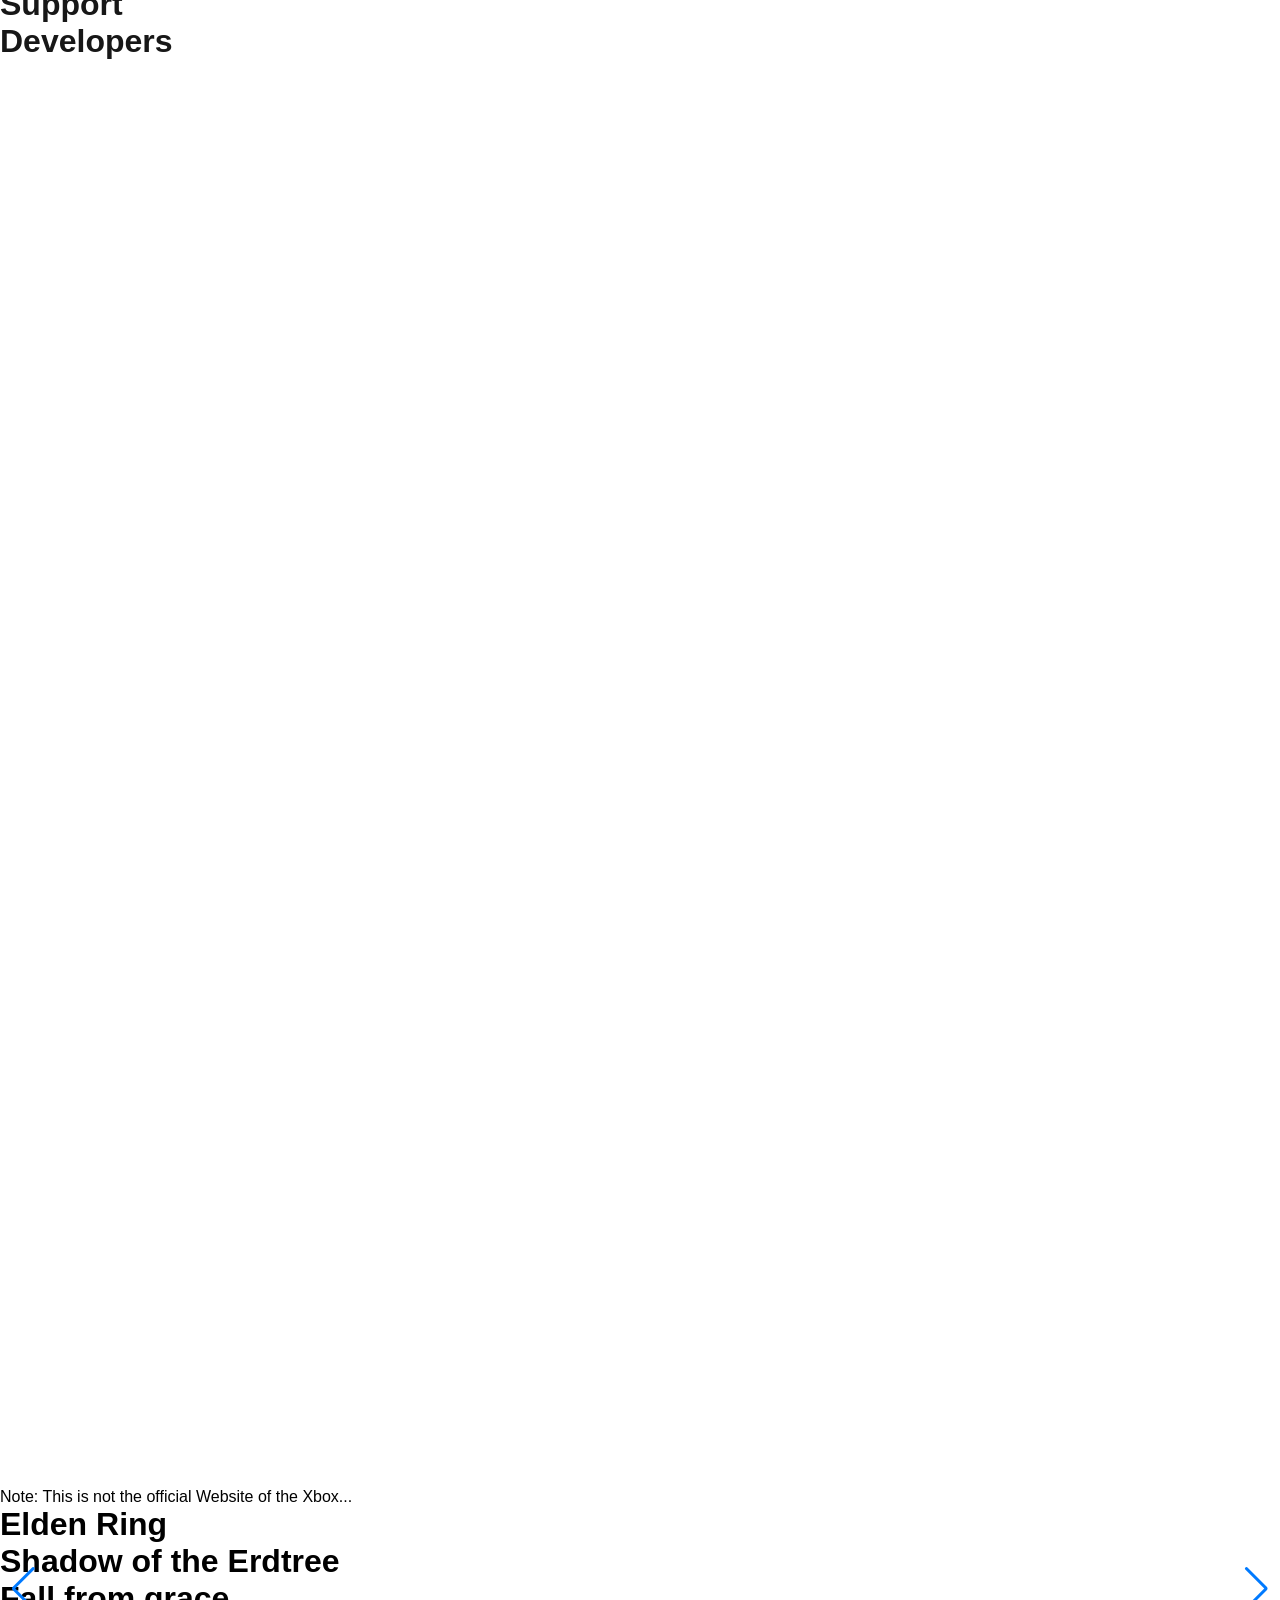
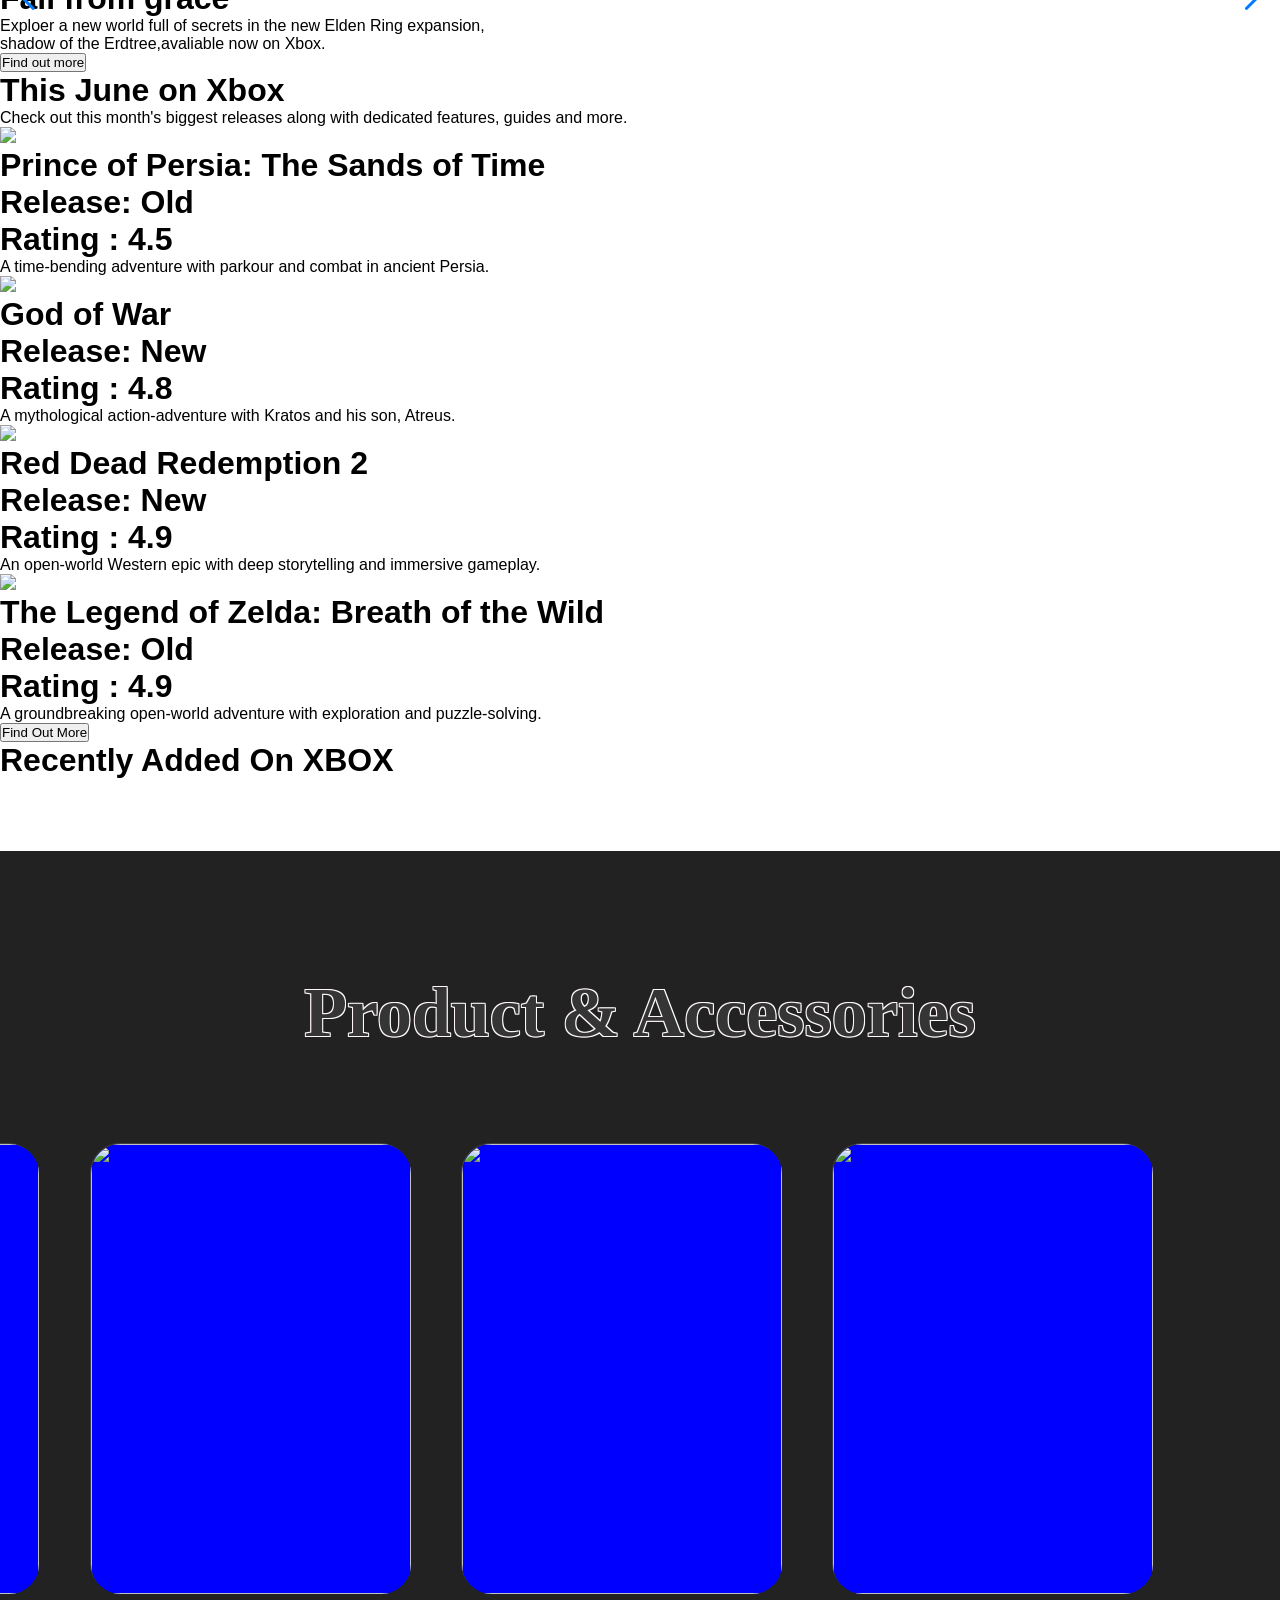
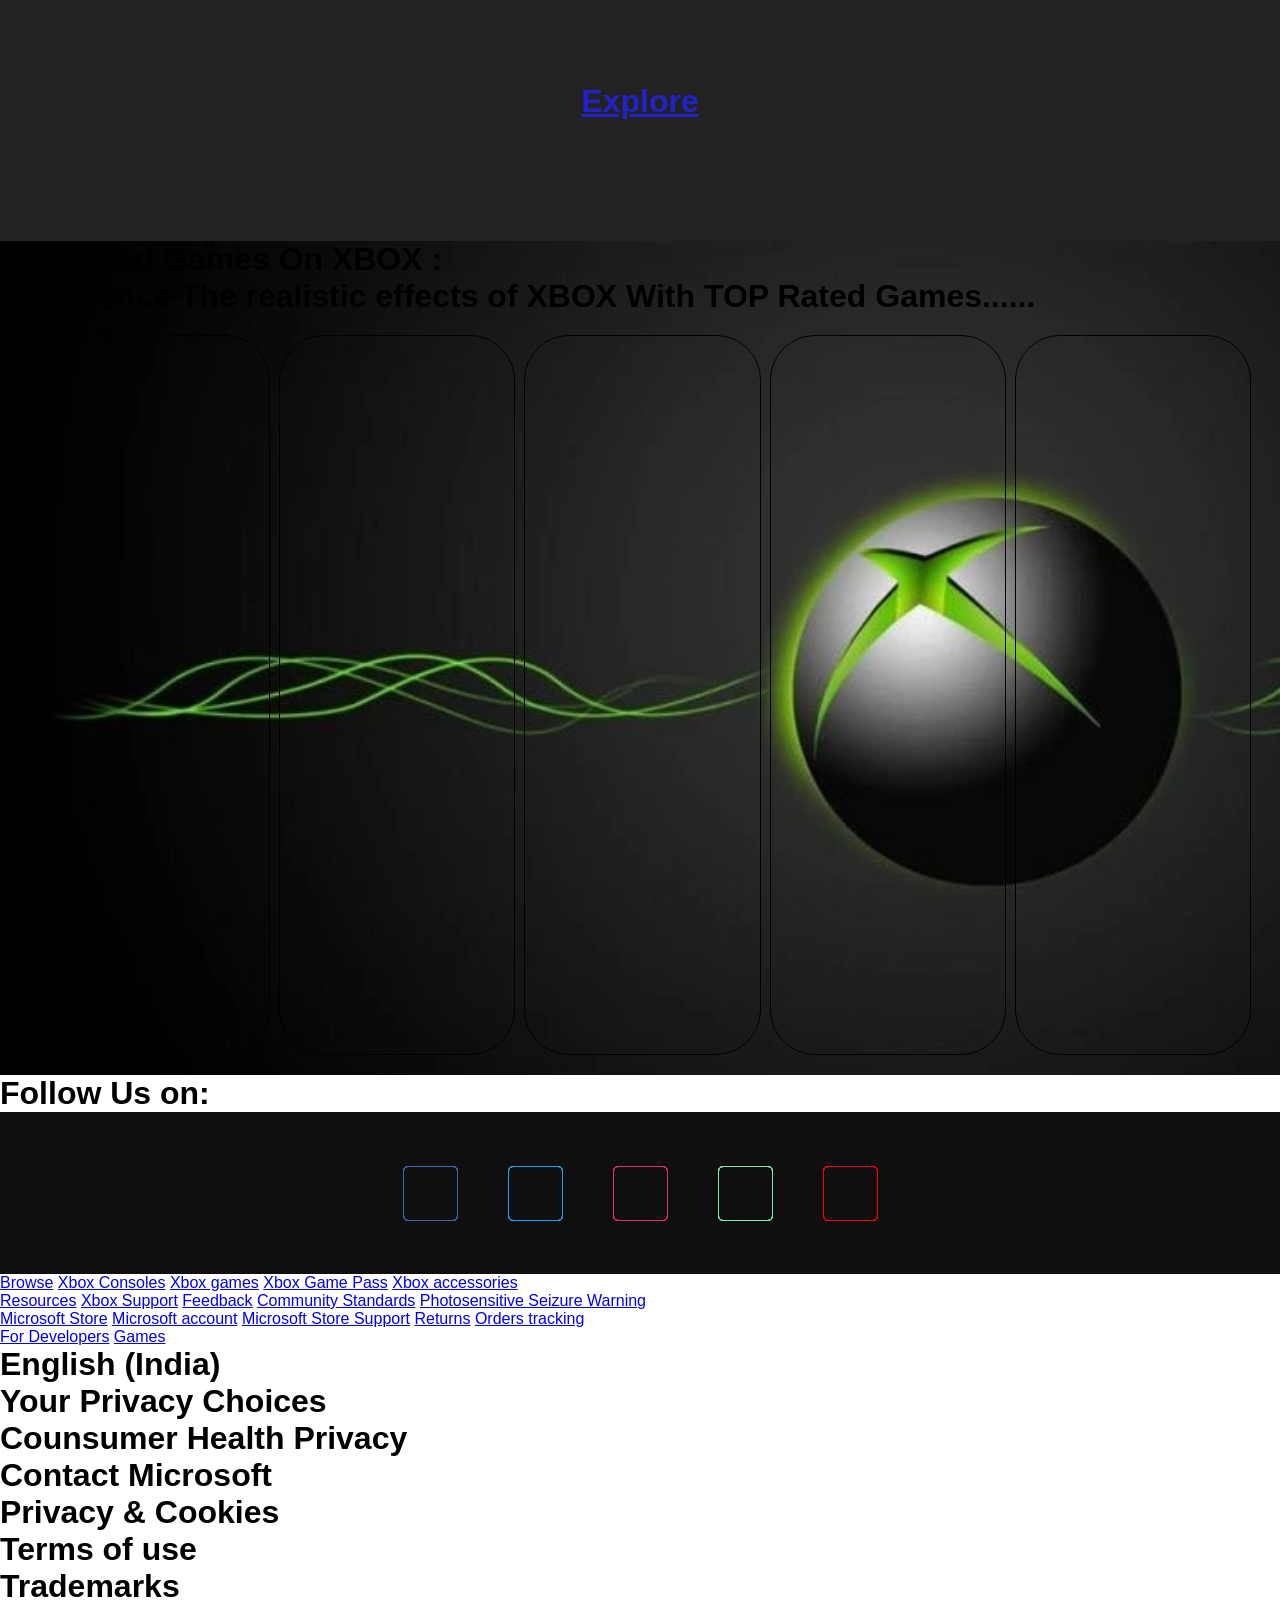
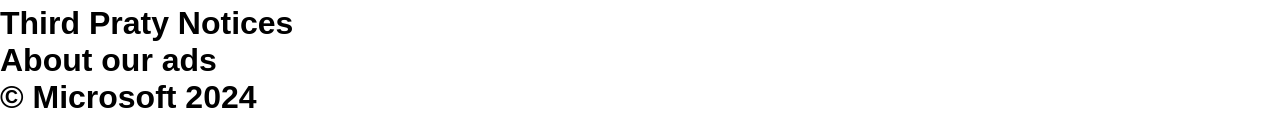
==== commit fa215f7a: "Converted to WEBP" ====
--- a/index.html
+++ b/index.html
@@ -73,8 +73,8 @@
         </div>
         <div class="nav w-full h-[18vh] bg-black text-white flex items-center justify-evenly gap-8 p-6">
             <div class="logos flex items-center gap-1 h-full">
-                <img src="/RE1Mu3b.png" alt="" class="h-[35px]"><span class="text-[55px] mb-4">|</span>
-                <img src="/RW4ESm.png" alt="" class="h-[45px]">
+                <img src="./microsoftlogo.webp" alt="" class="h-[35px]"><span class="text-[55px] mb-4">|</span>
+                <img src="./xboxlogo.webp" alt="" class="h-[45px]">
             </div>
             <div class="part1 flex items-center gap-4 text-[14px]">
                 <h1 class="GP flex items-center gap-1">Game Pass <i class="ri-arrow-down-s-fill"></i></h1>
@@ -91,7 +91,7 @@
                 <h1>Cart <i class="ri-shopping-cart-2-line text-xl"></i></h1>
                 <h2 class="menu hidden hover:bg-[#39393C] rounded-full px-4 py-2"><i class="ri-menu-fold-line text-2xl"></i></h2>
                 <h1>Sign in</h1>
-                <img src="/download.svg" alt="" class="h-[45px] bg-[#222] rounded-full">
+                <img src="./download.svg" alt="" class="h-[45px] bg-[#222] rounded-full">
             </div>
         </div>
         <div class="alert w-full h-[5vh] bg-[#868C7E] flex items-center justify-between p-4 text-xl">
--- a/style.css
+++ b/style.css
@@ -306,7 +306,7 @@
 }
 
 .Top-5 {
-  background-image: url(./xbox\ bg.jpg);
+  background-image: url(./xbox\ bg.webp);
   background-position: center;
   background-size: cover;
 }
